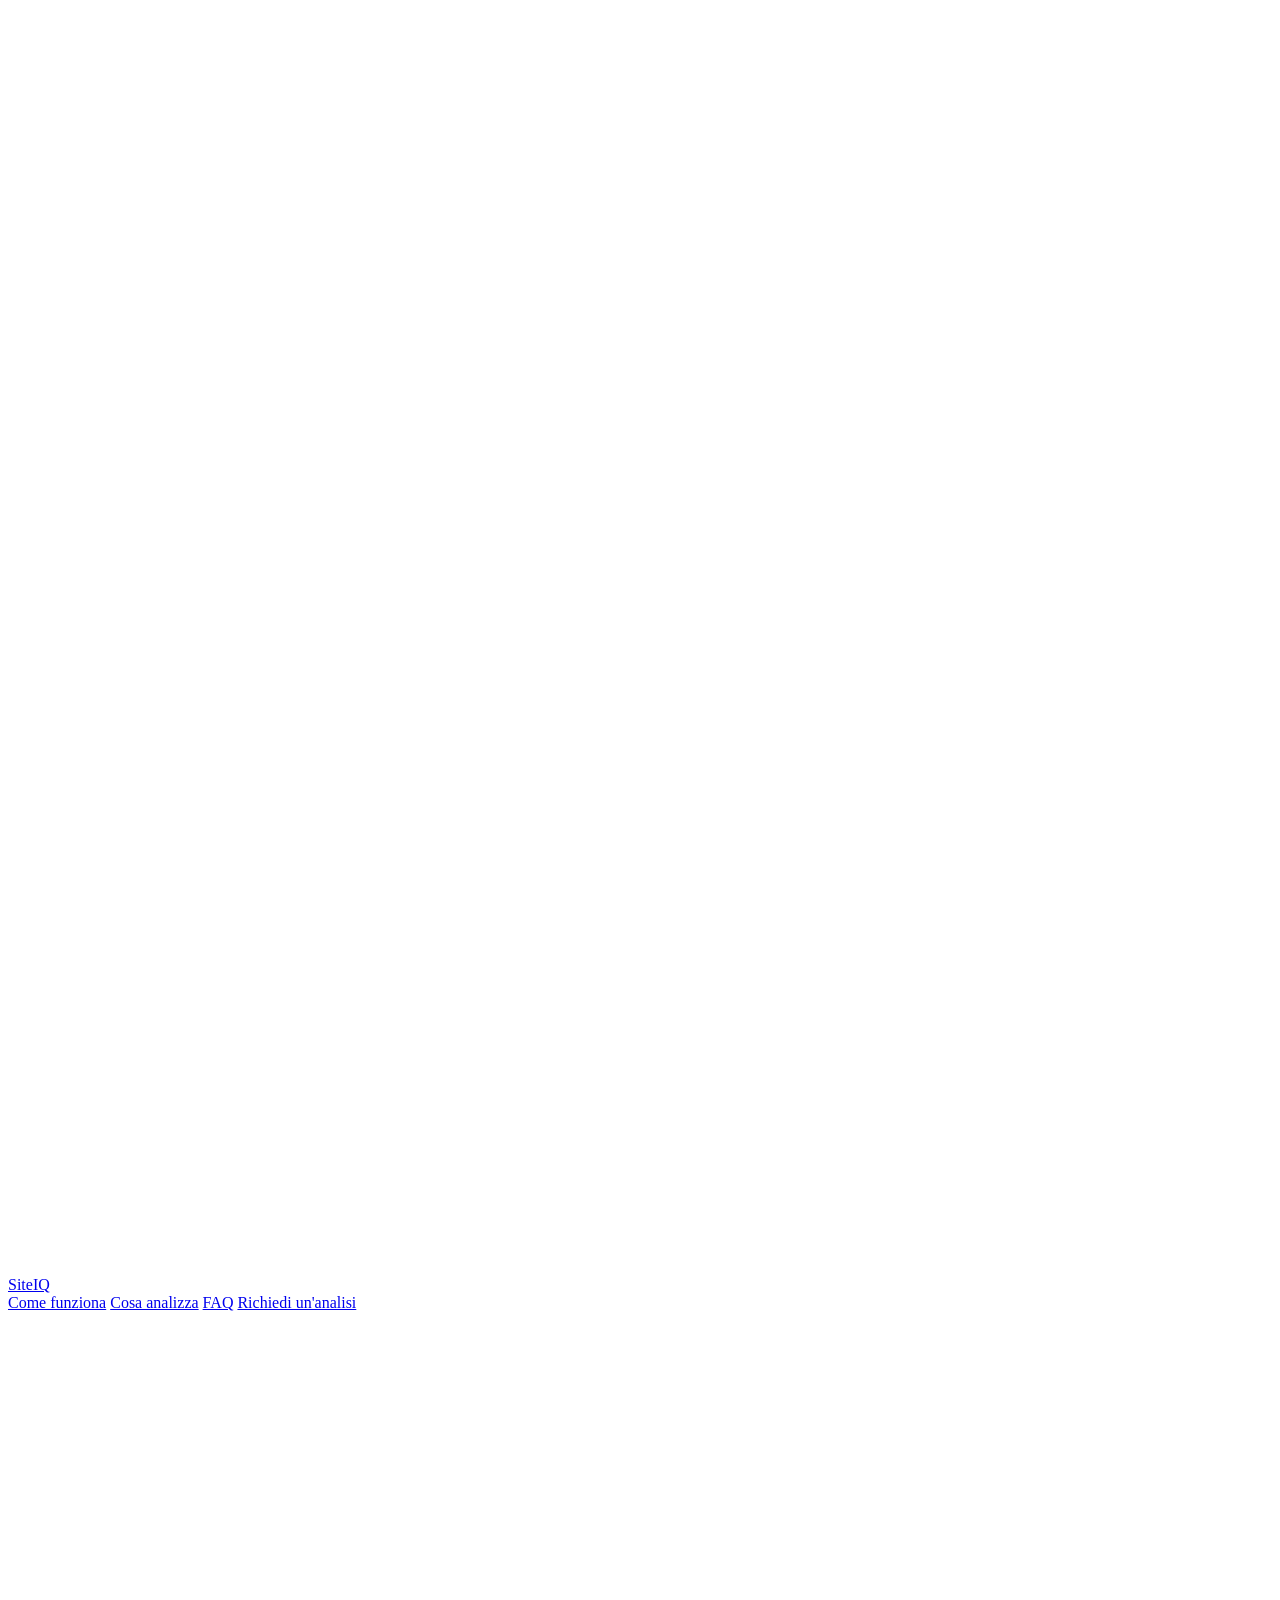
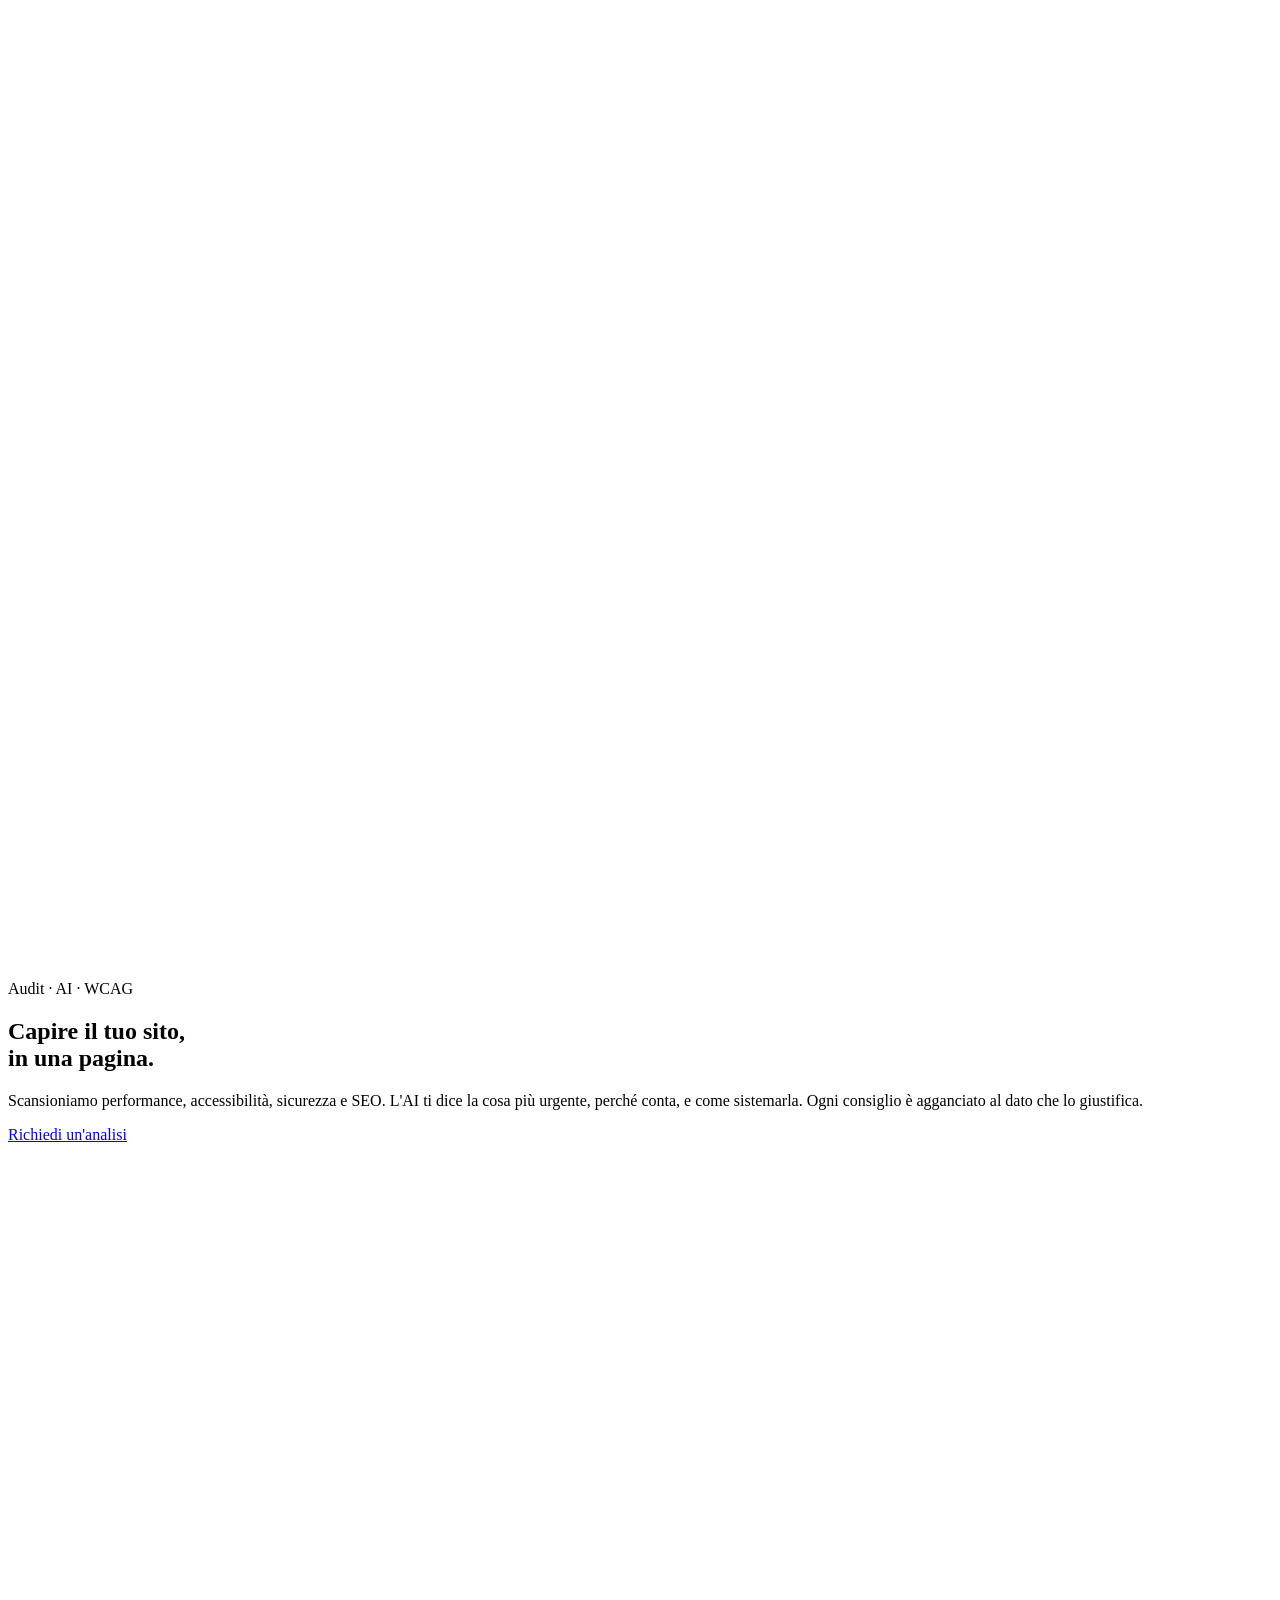
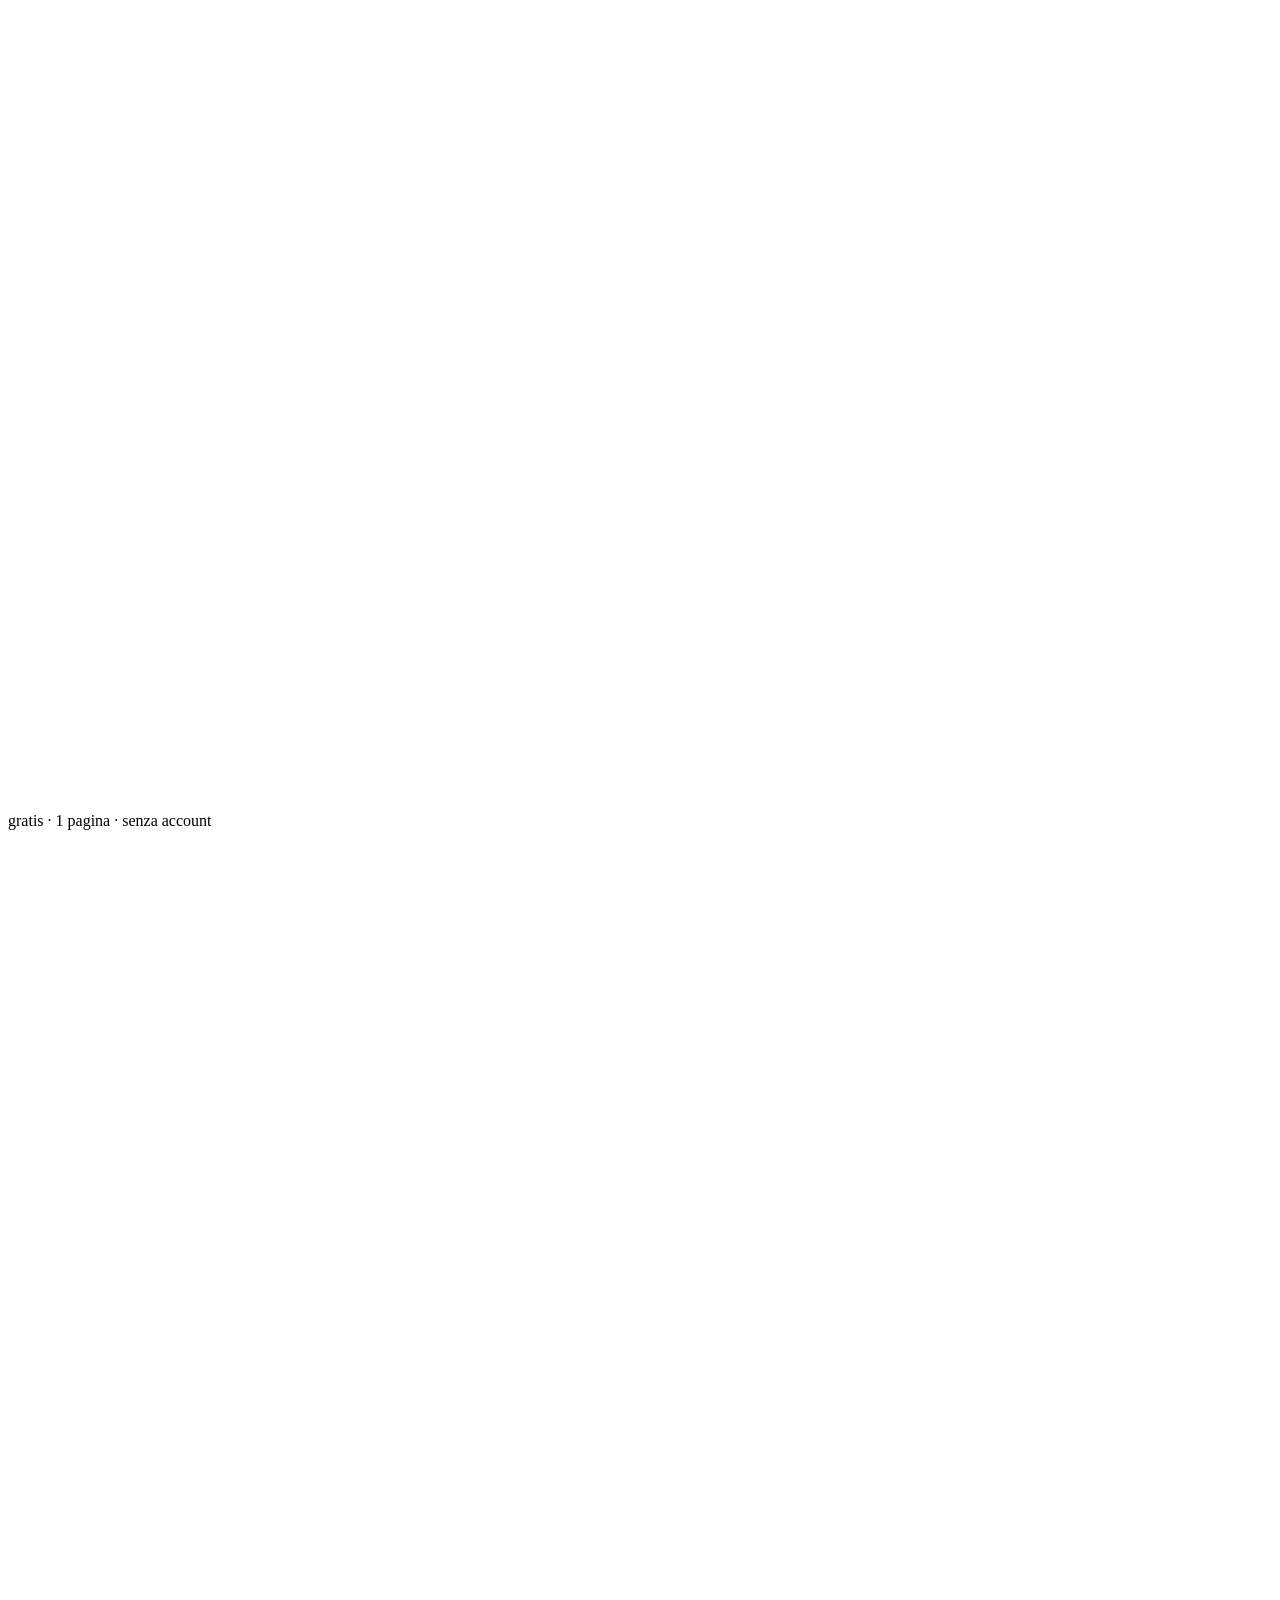
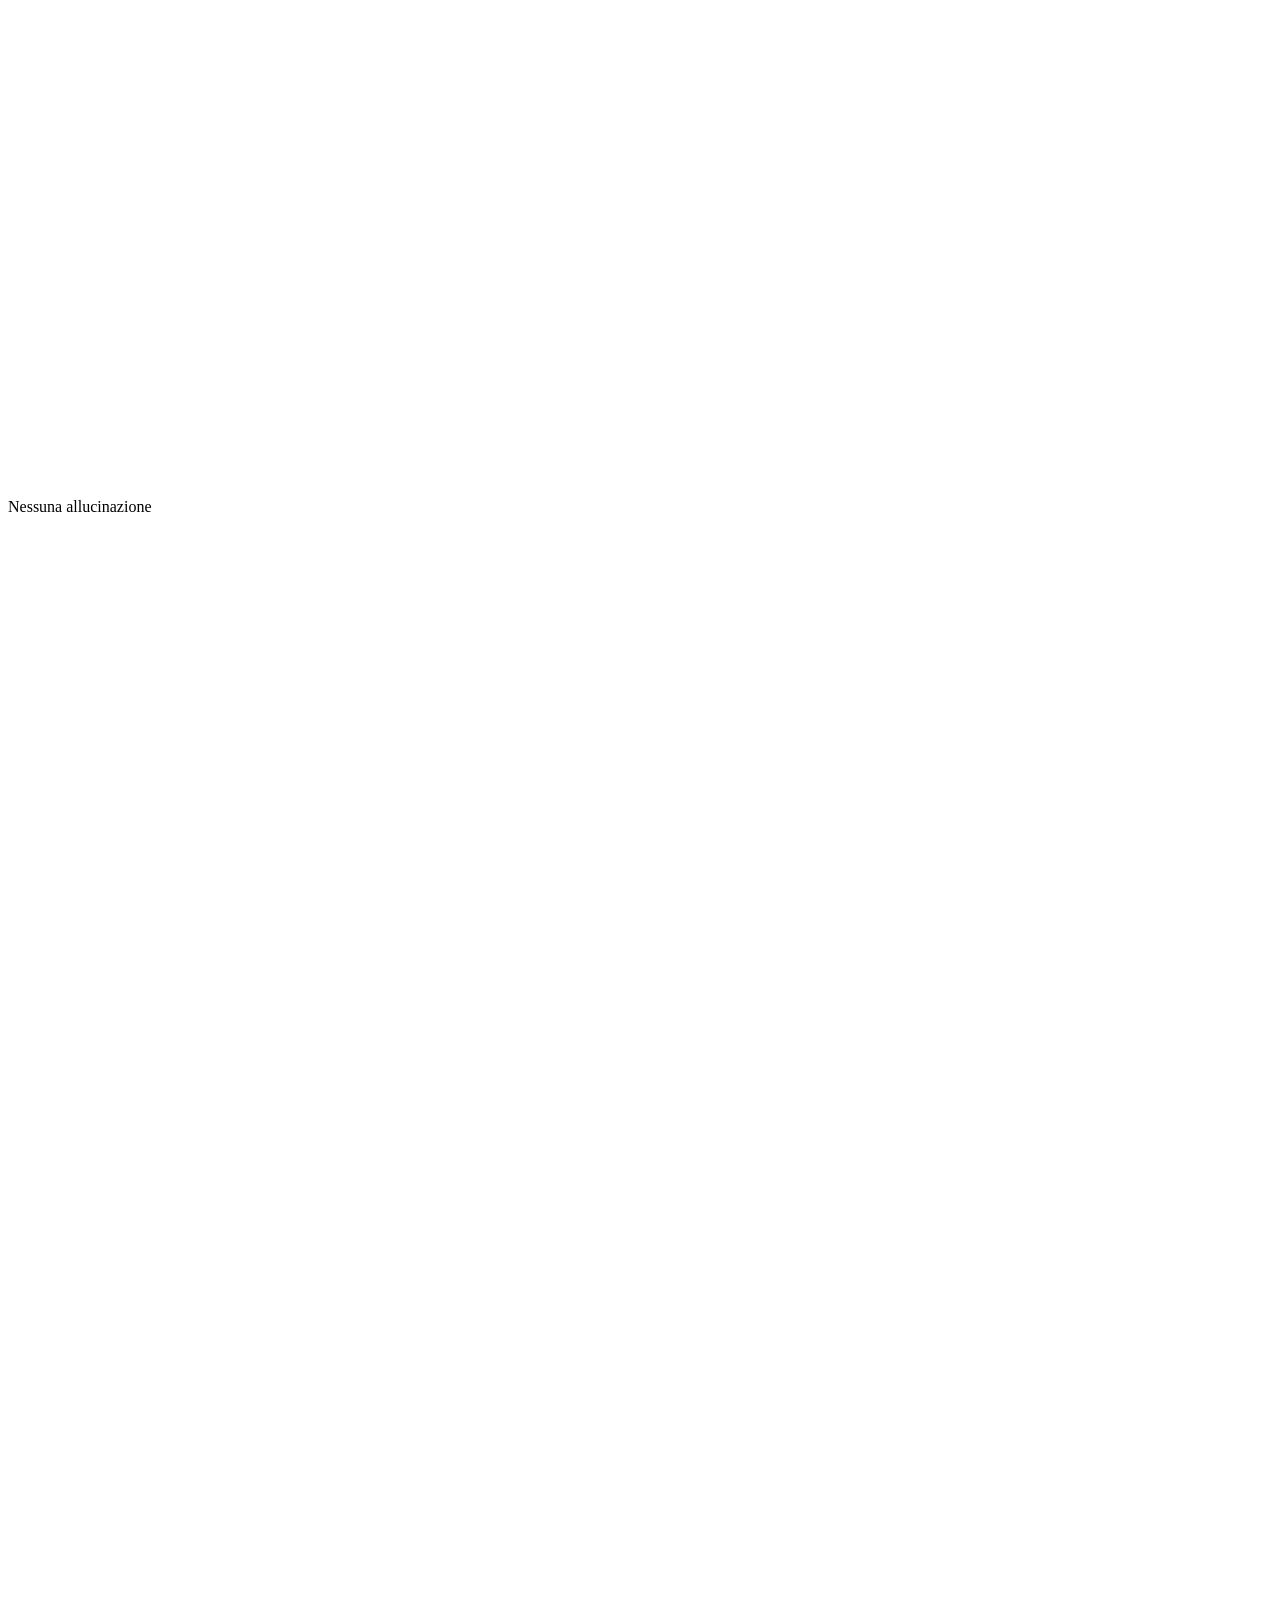
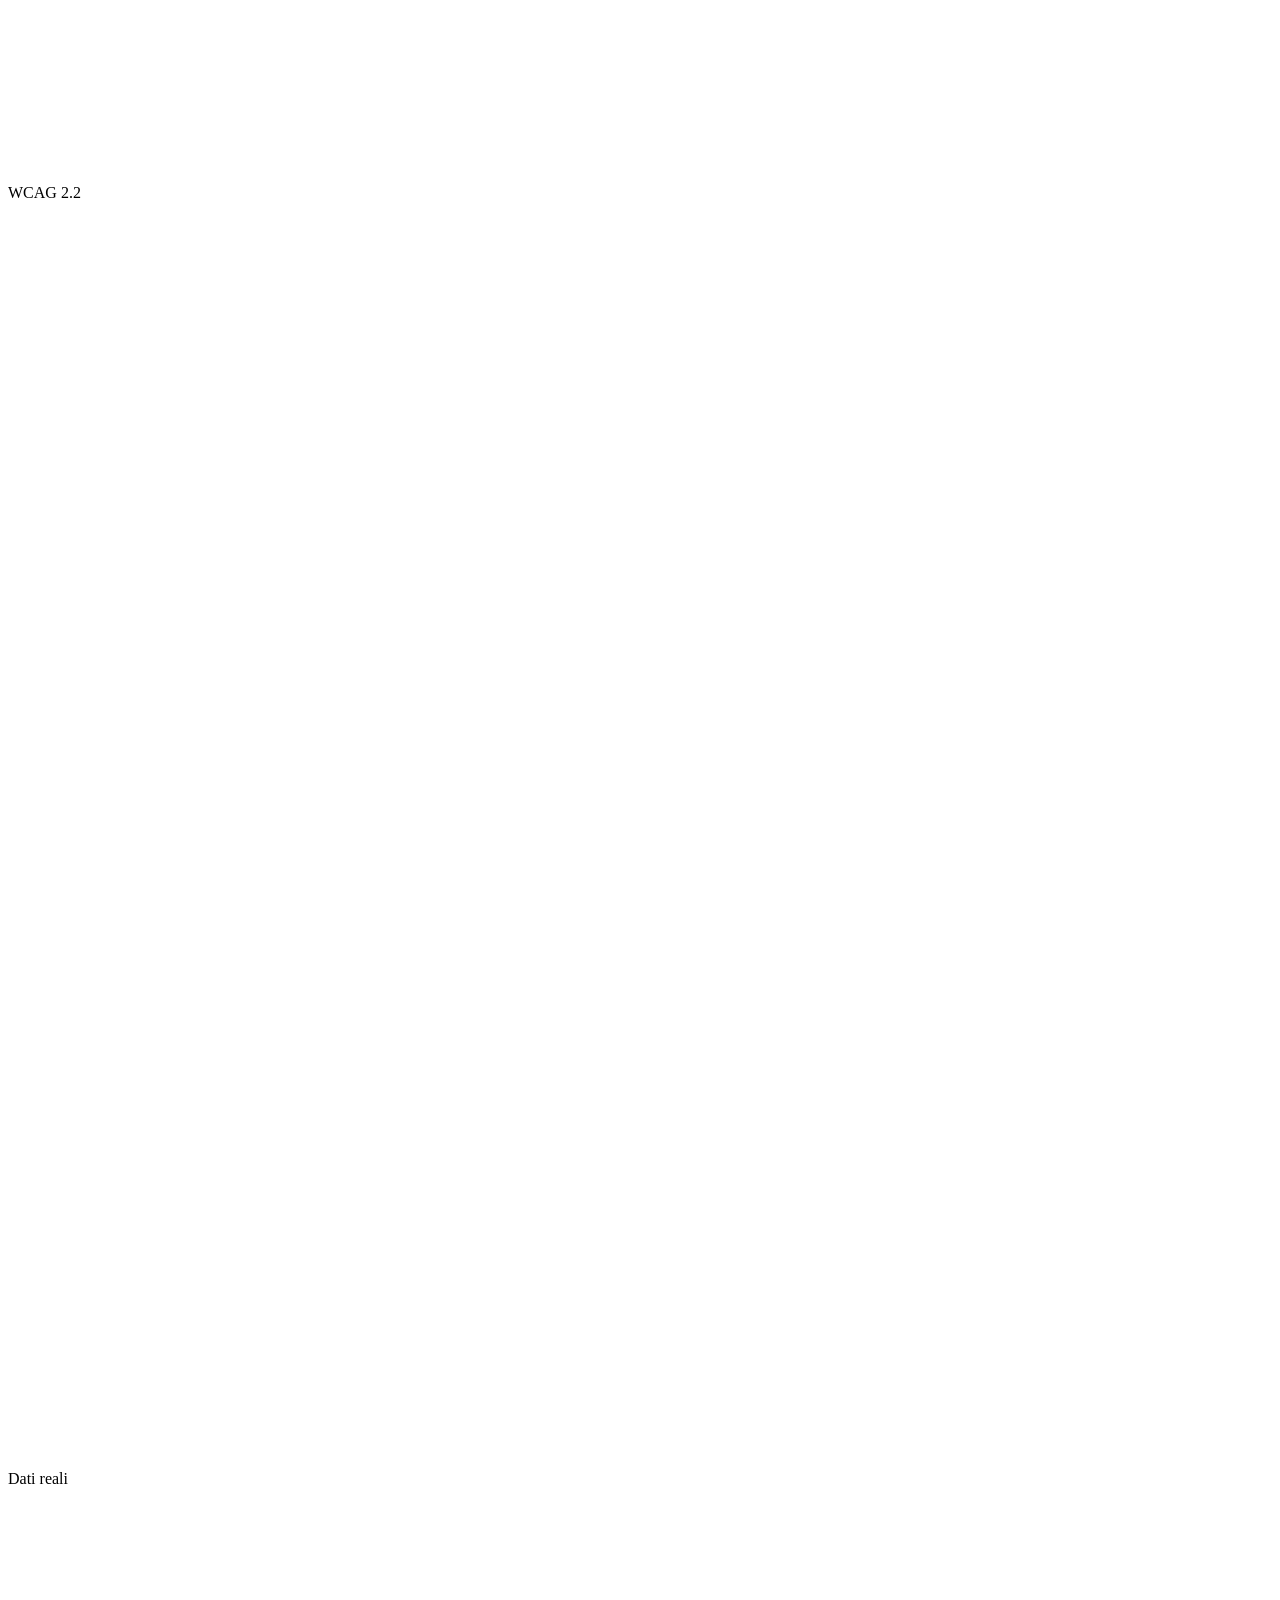
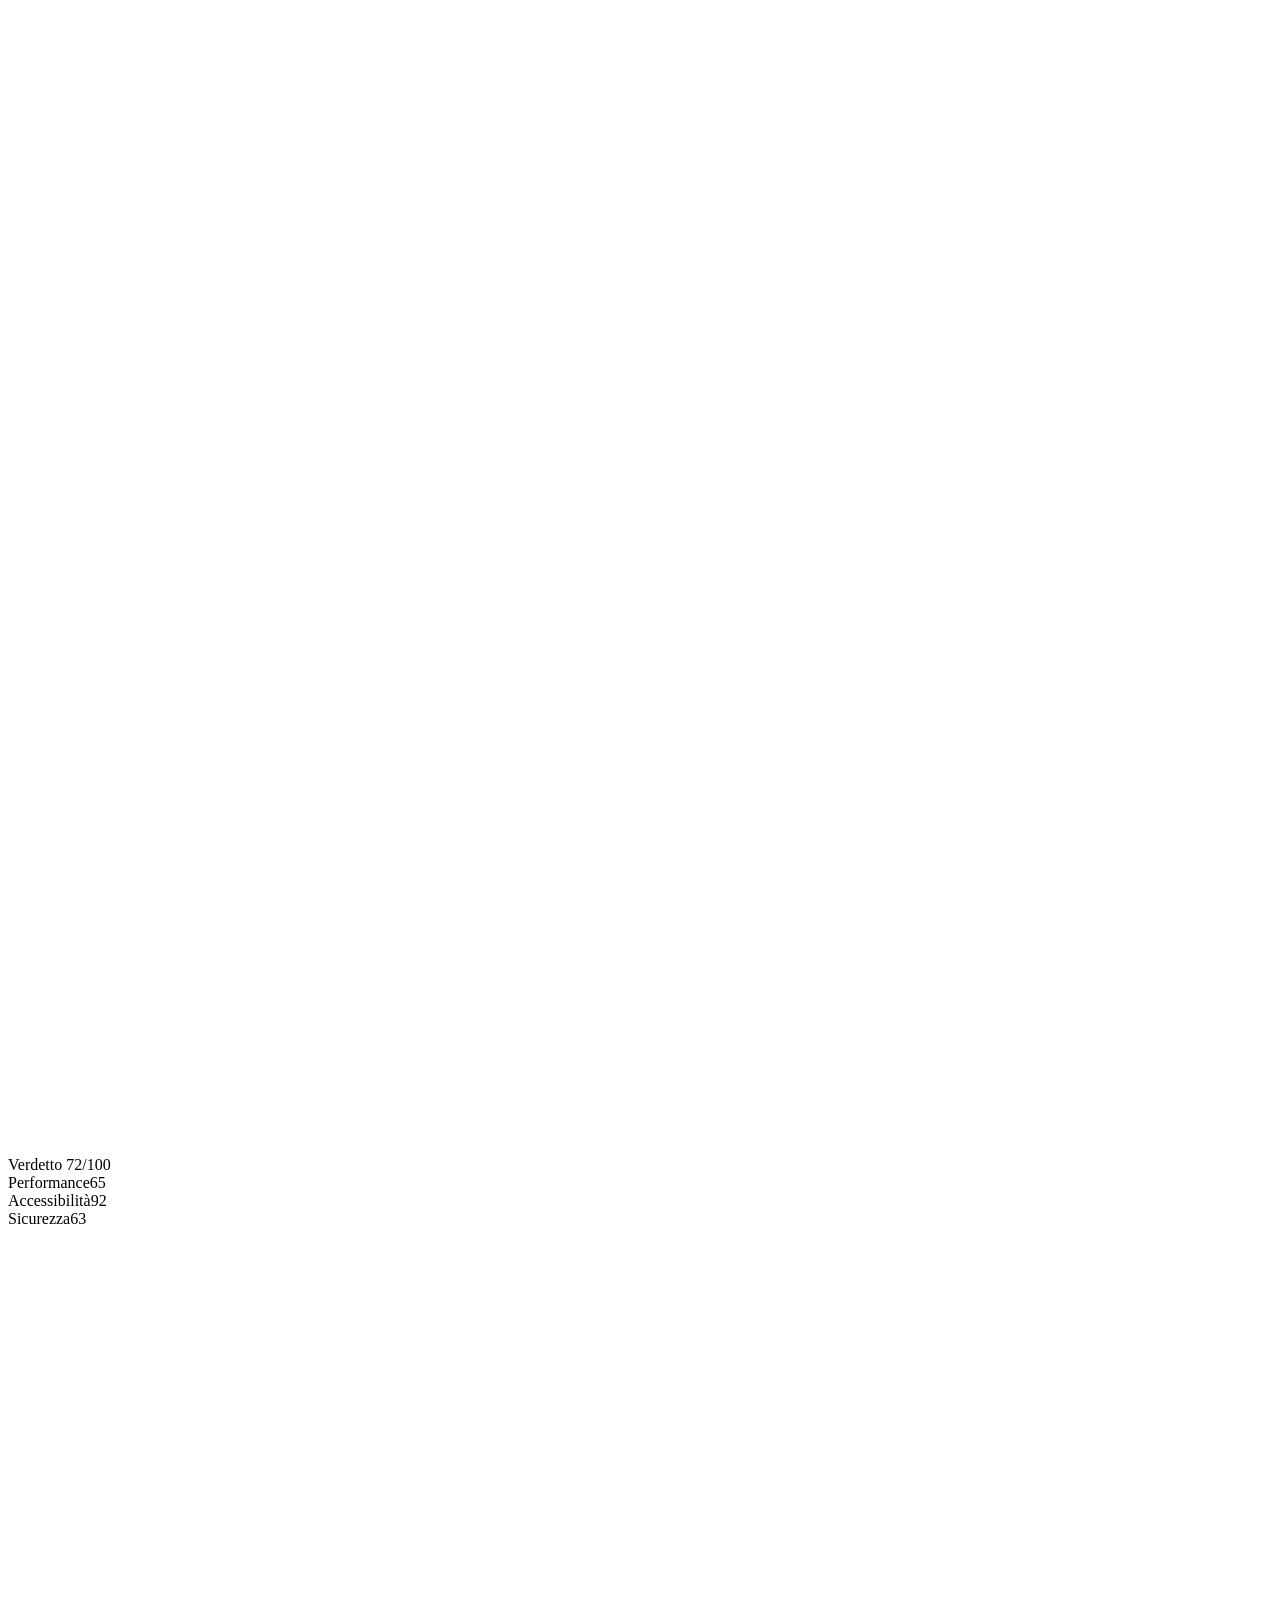
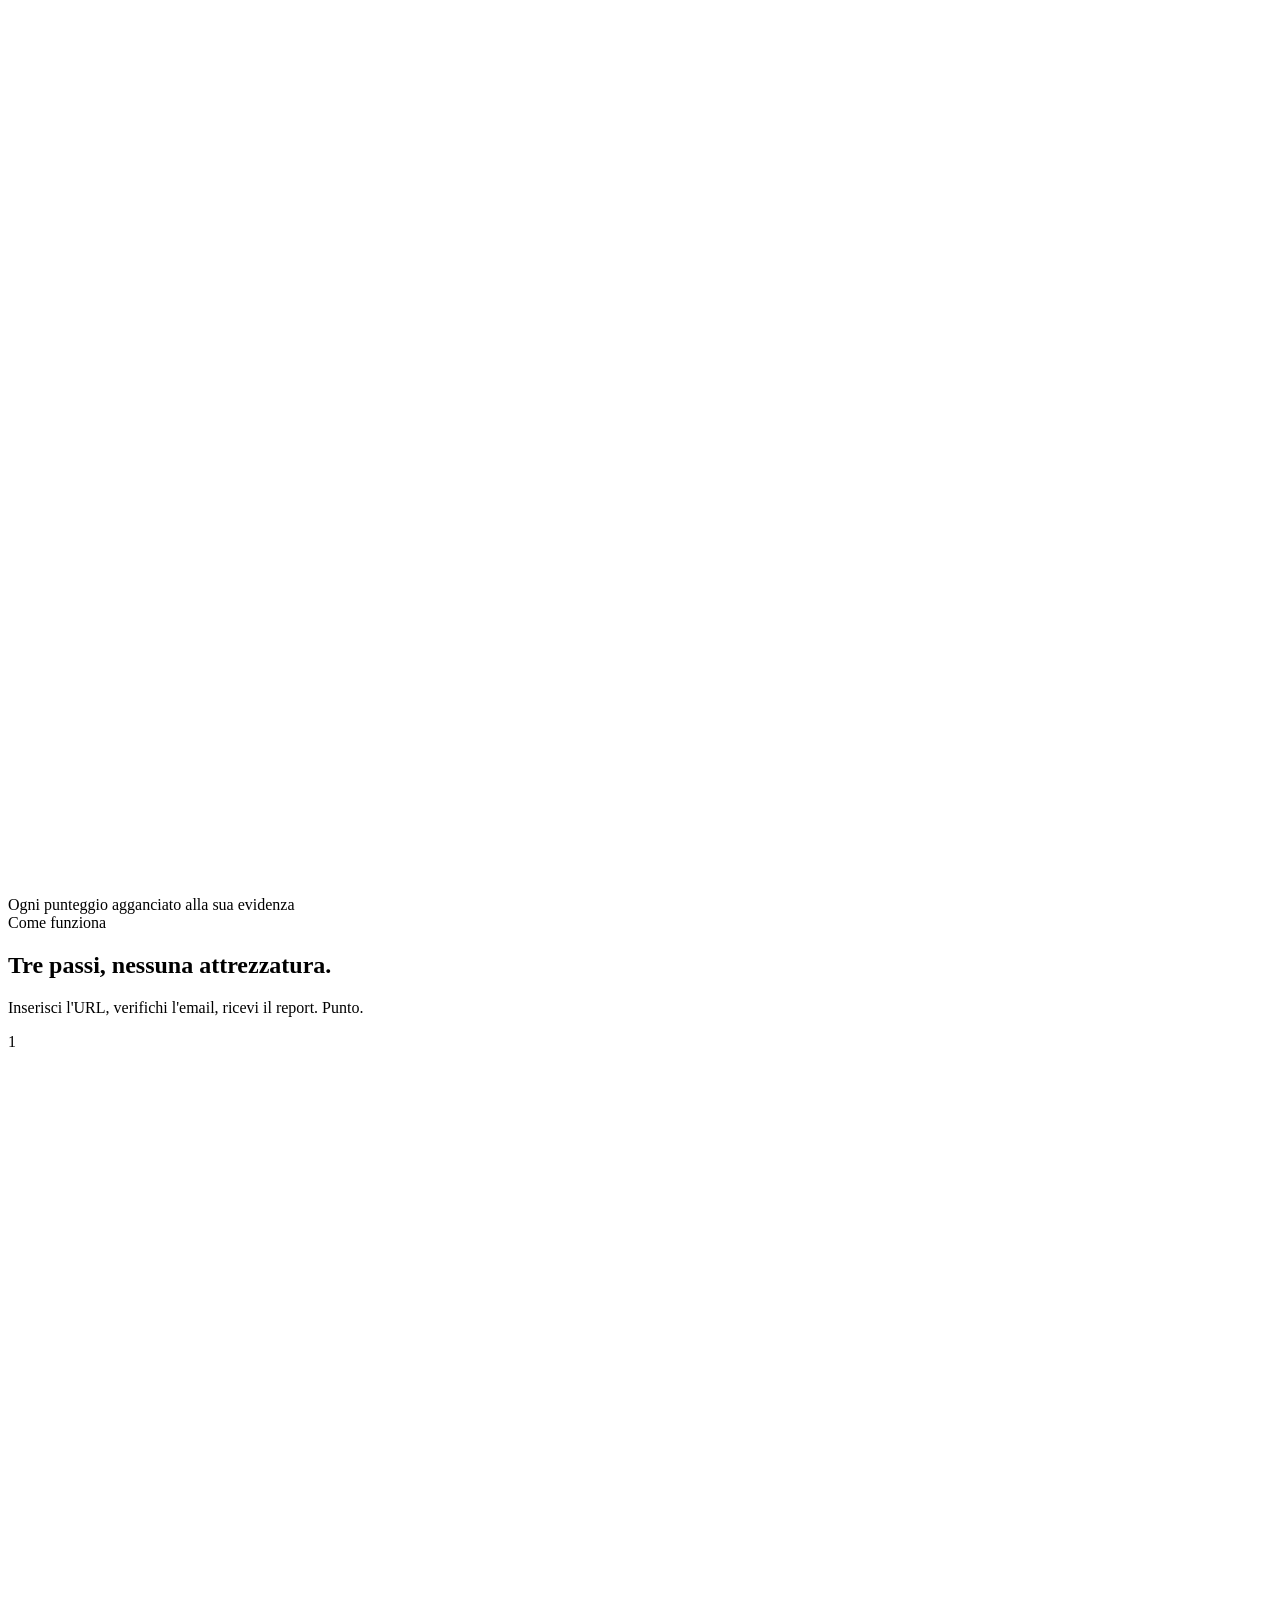
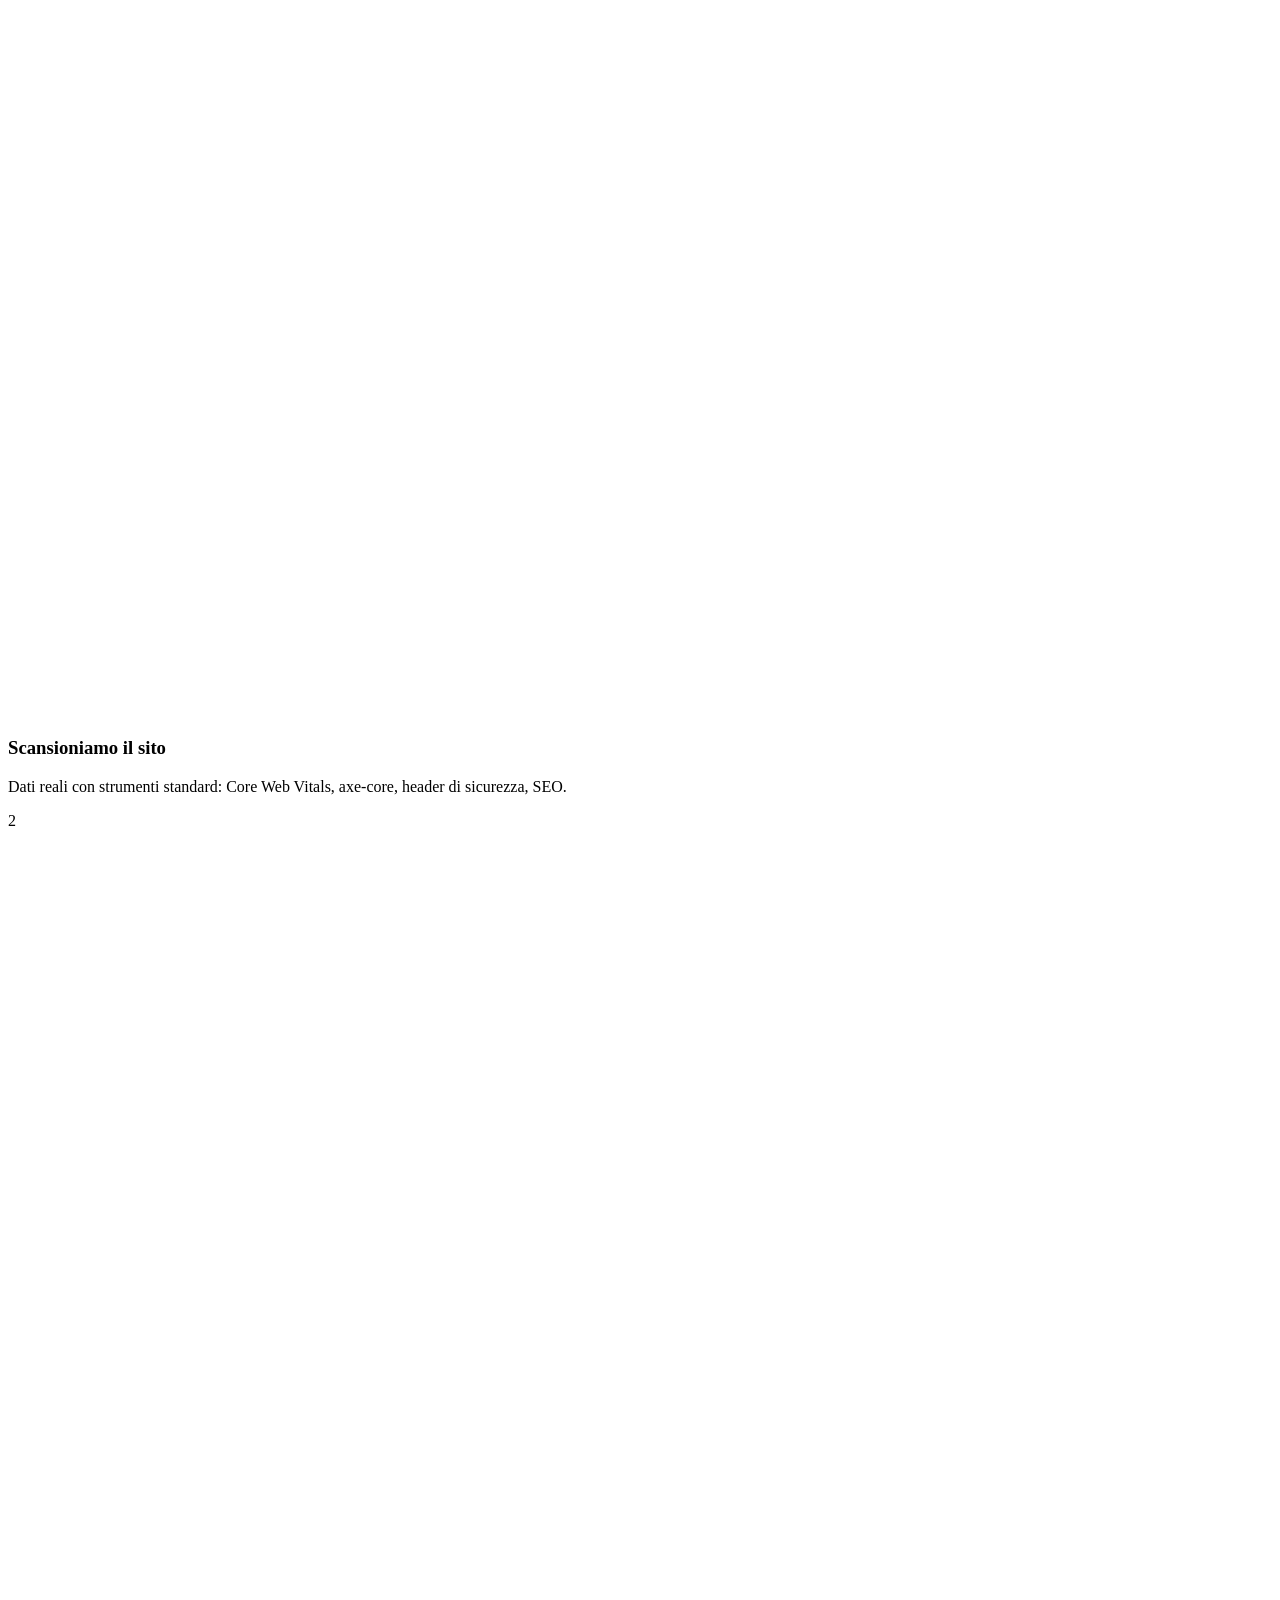
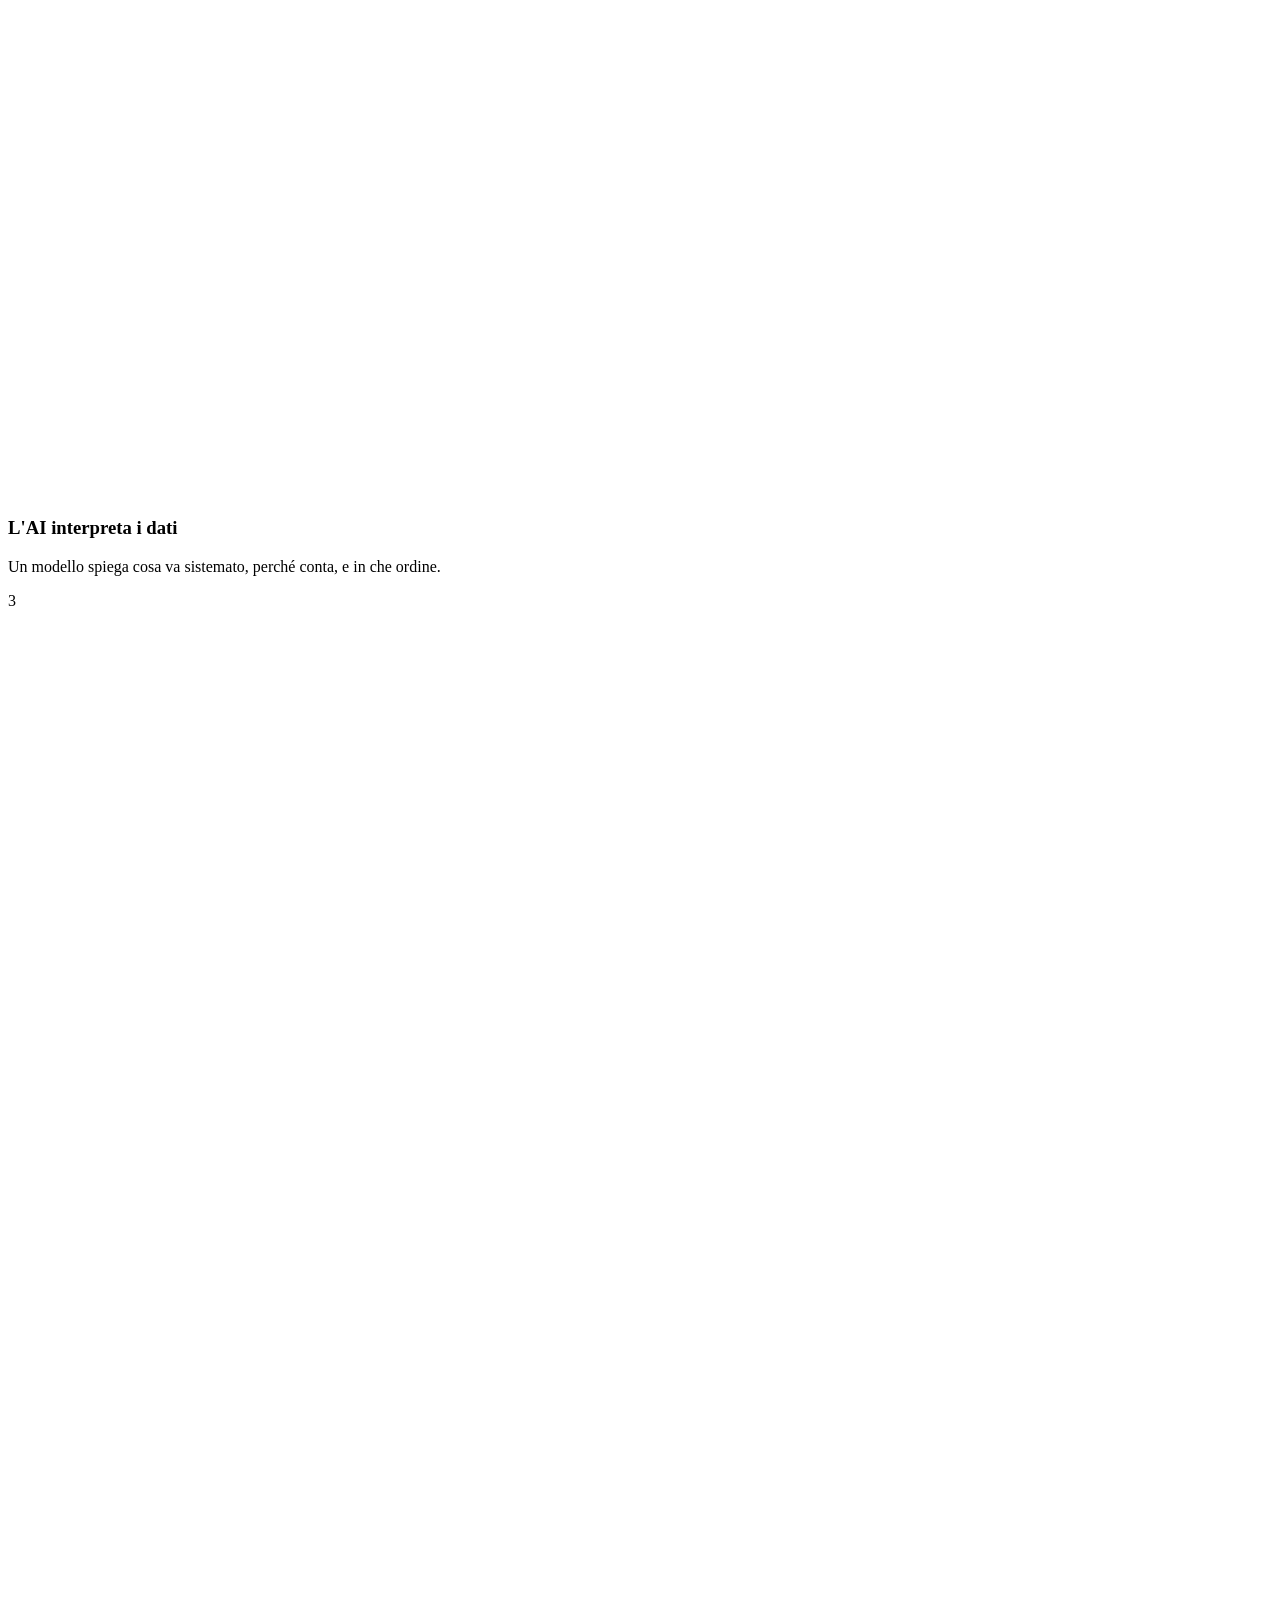
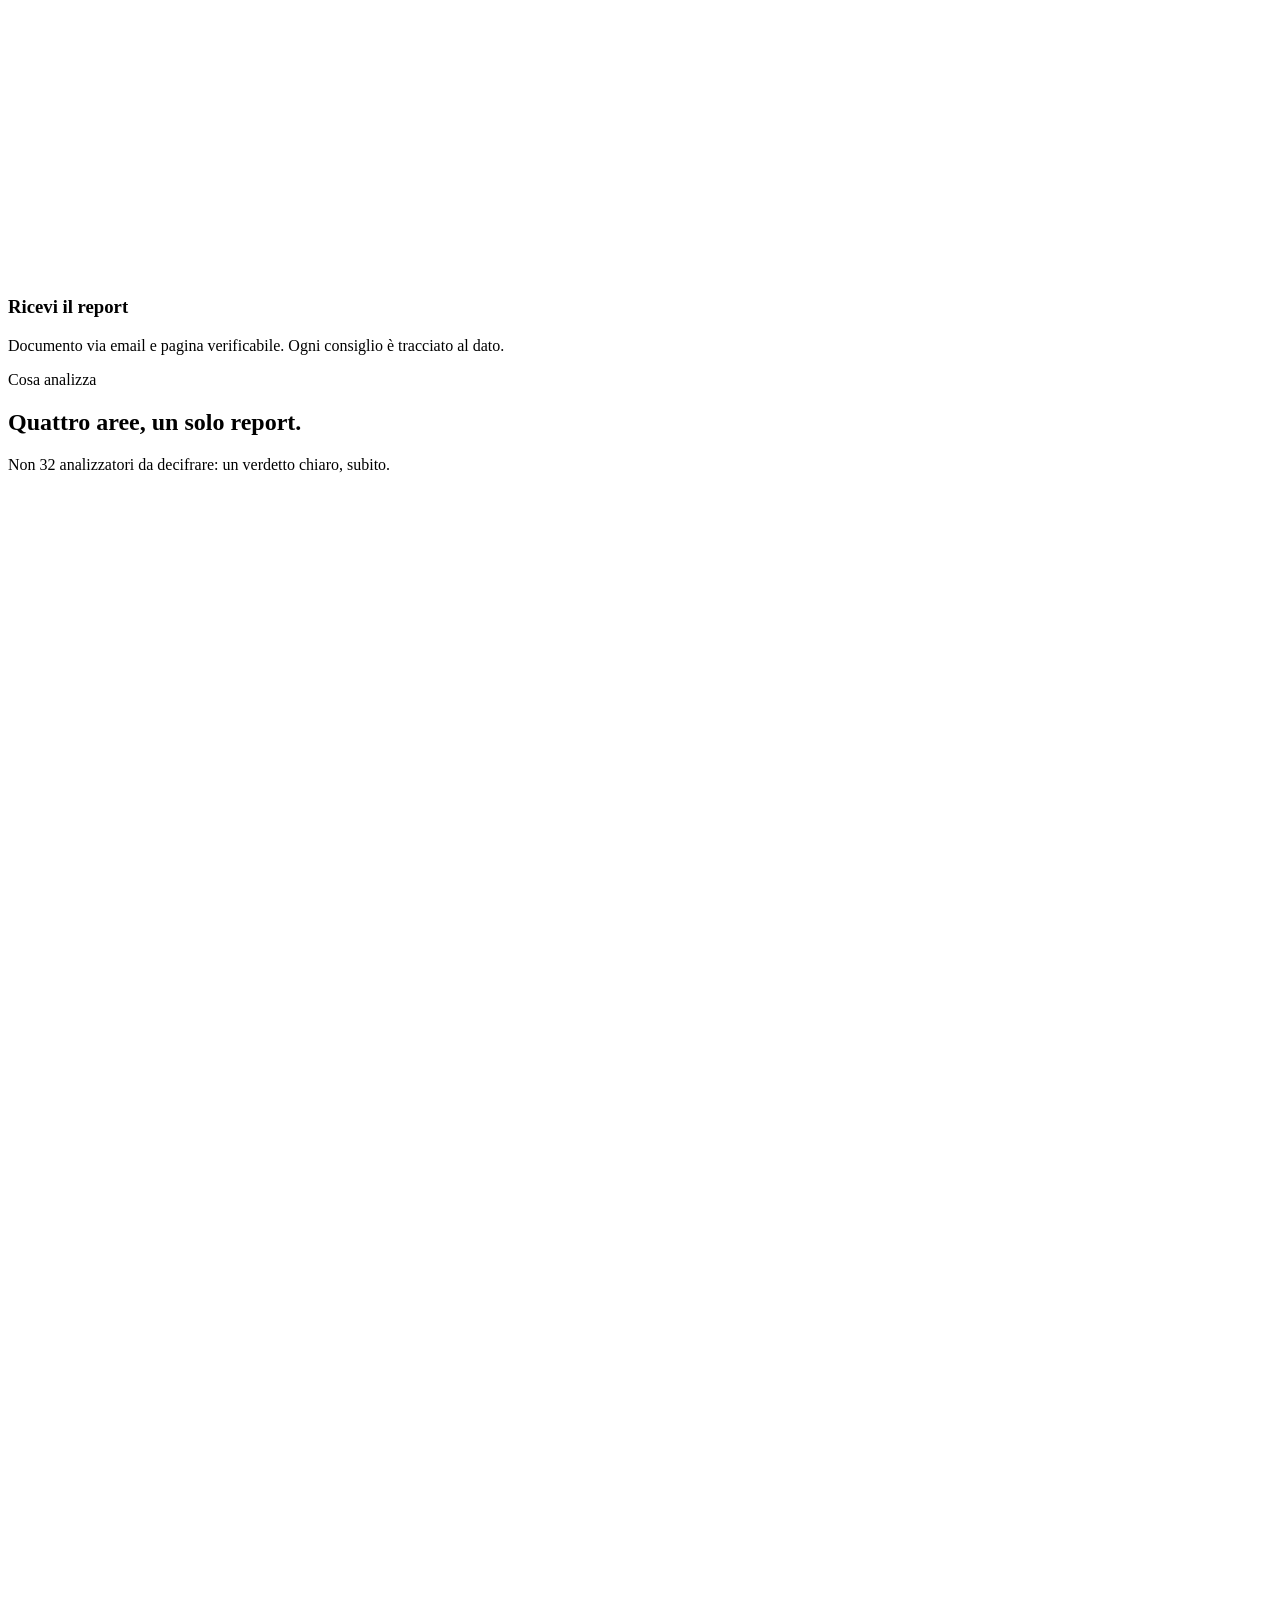
==== frontend/index.html @ 086019ce "Import SiteIQ codebase Add the FastAPI backend, vanilla frontend, JSON schemas, test fixtures and do" ====
<!doctype html>
<html lang="it">
<head>
  <meta charset="utf-8">
  <meta name="viewport" content="width=device-width, initial-scale=1">
  <title>SiteIQ — L'analisi del tuo sito, spiegata in italiano</title>
  <meta name="description" content="SiteIQ scansiona performance, accessibilità, sicurezza e SEO del tuo sito, e l'AI ti dice in italiano cosa sistemare e perché. Ogni consiglio è agganciato al dato che lo giustifica.">
  <link rel="icon" href="data:image/svg+xml,%3Csvg xmlns='http://www.w3.org/2000/svg' viewBox='0 0 64 64'%3E%3Crect width='64' height='64' rx='18' fill='%231F2A38'/%3E%3Cpath d='M34 18l-2 14h6l-10 14 2-14h-6l10-14z' fill='%23DDEFE0'/%3E%3C/svg%3E">
  <link rel="preconnect" href="https://fonts.googleapis.com">
  <link rel="preconnect" href="https://fonts.gstatic.com" crossorigin>
  <link href="https://fonts.googleapis.com/css2?family=Manrope:wght@400;500;600;700;800&display=swap" rel="stylesheet">
  <link rel="stylesheet" href="/static/landing.css">
</head>
<body>
  <div class="app">
    <div class="panel">

      <!-- Navbar: logo | menu | CTA pill -->
      <header class="site-header">
        <div class="container">
          <a class="brand" href="/">
            <span class="brand-mark" aria-hidden="true"><svg viewBox="0 0 24 24" fill="none" stroke-width="2" stroke-linecap="round" stroke-linejoin="round"><path d="M13 3L4 14h6l-1 7 9-11h-6l1-7z"/></svg></span>
            SiteIQ
          </a>
          <nav class="site-nav" aria-label="Principale">
            <a href="#come-funziona">Come funziona</a>
            <a href="#cose" class="nav-space">Cosa analizza</a>
            <a href="#faq" class="nav-space">FAQ</a>
            <a class="nav-cta" href="#analisi">Richiedi un'analisi</a>
          </nav>
        </div>
      </header>

      <main id="main">

        <!-- Hero: anteprima report = momento memorabile -->
        <section class="hero">
          <div class="container">
            <div class="hero-grid">
              <div class="hero-in">
                <span class="hero-kicker" aria-hidden="true"><svg viewBox="0 0 24 24" fill="none" stroke-width="2" stroke-linecap="round" stroke-linejoin="round"><path d="M20 12a8 8 0 1 1-16 0 8 8 0 0 1 16 0z"/><path d="M12 8v4l2 2"/></svg>Audit · AI · WCAG</span>
                <h1>Capire il tuo sito, <br>in una pagina.</h1>
                <p class="lede">Scansioniamo performance, accessibilità, sicurezza e SEO. L'AI ti dice la cosa più urgente, perché conta, e come sistemarla. Ogni consiglio è agganciato al dato che lo giustifica.</p>
                <div class="hero-cta">
                  <a class="btn btn-primary btn-arrow" href="#analisi">Richiedi un'analisi <svg viewBox="0 0 24 24" fill="none" stroke-width="2" stroke-linecap="round" stroke-linejoin="round"><path d="M5 12h14M13 6l6 6-6 6"/></svg></a>
                  <span class="hero-note">gratis · 1 pagina · senza account</span>
                </div>
                <div class="hero-trust">
                  <span class="trust-item"><svg viewBox="0 0 24 24" fill="none" stroke-width="2" stroke-linecap="round" stroke-linejoin="round"><path d="M20 6L9 17l-5-5"/></svg>Nessuna allucinazione</span>
                  <span class="trust-item"><svg viewBox="0 0 24 24" fill="none" stroke-width="2" stroke-linecap="round" stroke-linejoin="round"><path d="M20 6L9 17l-5-5"/></svg>WCAG 2.2</span>
                  <span class="trust-item"><svg viewBox="0 0 24 24" fill="none" stroke-width="2" stroke-linecap="round" stroke-linejoin="round"><path d="M20 6L9 17l-5-5"/></svg>Dati reali</span>
                </div>
              </div>

              <div class="report-ghost" aria-hidden="true">
                <div class="ghost-head">
                  <span class="lbl"><svg viewBox="0 0 24 24" fill="none" stroke-width="2" stroke-linecap="round" stroke-linejoin="round"><path d="M20 6L9 17l-5-5"/></svg>Verdetto</span>
                  <span class="ghost-score"><span class="big">72</span><span class="out">/100</span></span>
                </div>
                <div class="ghost-bars">
                  <div class="ghost-bar">
                    <div class="gb-row"><span class="nm">Performance</span><span class="vl">65</span></div>
                    <div class="gb-track"><div class="gb-range gb-blue"></div></div>
                  </div>
                  <div class="ghost-bar">
                    <div class="gb-row"><span class="nm">Accessibilità</span><span class="vl">92</span></div>
                    <div class="gb-track"><div class="gb-range gb-mint"></div></div>
                  </div>
                  <div class="ghost-bar">
                    <div class="gb-row"><span class="nm">Sicurezza</span><span class="vl">63</span></div>
                    <div class="gb-track"><div class="gb-range gb-peach"></div></div>
                  </div>
                </div>
                <div class="ghost-footer"><svg viewBox="0 0 24 24" fill="none" stroke-width="2" stroke-linecap="round" stroke-linejoin="round"><path d="M20 6L9 17l-5-5"/></svg>Ogni punteggio agganciato alla sua evidenza</div>
              </div>
            </div>
          </div>
        </section>

        <!-- Come funziona (sequenza) -->
        <section class="section" id="come-funziona">
          <div class="container">
            <span class="section-tag">Come funziona</span>
            <h2>Tre passi, nessuna attrezzatura.</h2>
            <p class="section-intro">Inserisci l'URL, verifichi l'email, ricevi il report. Punto.</p>
            <div class="steps">
              <div class="step">
                <span class="n" aria-hidden="true">1</span>
                <div class="ic"><svg viewBox="0 0 24 24" fill="none" stroke-width="2" stroke-linecap="round" stroke-linejoin="round"><path d="M3 7a2 2 0 0 1 2-2h4l2 2h8a2 2 0 0 1 2 2v8a2 2 0 0 1-2 2H5a2 2 0 0 1-2-2V7z"/></svg></div>
                <h3>Scansioniamo il sito</h3>
                <p>Dati reali con strumenti standard: Core Web Vitals, axe-core, header di sicurezza, SEO.</p>
              </div>
              <div class="step">
                <span class="n" aria-hidden="true">2</span>
                <div class="ic"><svg viewBox="0 0 24 24" fill="none" stroke-width="2" stroke-linecap="round" stroke-linejoin="round"><path d="M12 2a4 4 0 0 0-4 4c0 1.5.8 2.8 2 3.6V12a6 6 0 0 0 3 8.2M16 6a4 4 0 0 1 1.6 7.7v1.6A6 6 0 0 1 14 22"/></svg></div>
                <h3>L'AI interpreta i dati</h3>
                <p>Un modello spiega cosa va sistemato, perché conta, e in che ordine.</p>
              </div>
              <div class="step">
                <span class="n" aria-hidden="true">3</span>
                <div class="ic"><svg viewBox="0 0 24 24" fill="none" stroke-width="2" stroke-linecap="round" stroke-linejoin="round"><path d="M3 3v18h18"/><path d="M7 15l4-4 3 3 5-6"/></svg></div>
                <h3>Ricevi il report</h3>
                <p>Documento via email e pagina verificabile. Ogni consiglio è tracciato al dato.</p>
              </div>
            </div>
          </div>
        </section>

        <!-- Cosa analizza (feature cards pastel + icone) -->
        <section class="section" id="cose">
          <div class="container">
            <span class="section-tag">Cosa analizza</span>
            <h2>Quattro aree, un solo report.</h2>
            <p class="section-intro">Non 32 analizzatori da decifrare: un verdetto chiaro, subito.</p>
            <div class="area-grid">
              <div class="area-card area-blue">
                <div class="ic"><svg viewBox="0 0 24 24" fill="none" stroke-width="2" stroke-linecap="round" stroke-linejoin="round"><path d="M13 2L4 14h6l-1 8 9-12h-6l1-8z"/></svg></div>
                <h3>Performance</h3>
                <p>Core Web Vitals: LCP, CLS, FCP, TTFB. Quanto è veloce per gli utenti reali.</p>
                <span class="area-stat">Core Web Vitals</span>
              </div>
              <div class="area-card area-mint">
                <div class="ic"><svg viewBox="0 0 24 24" fill="none" stroke-width="2" stroke-linecap="round" stroke-linejoin="round"><circle cx="12" cy="12" r="9"/><path d="M12 3a9 9 0 0 1 9 9M12 3a9 9 0 0 0-9 9M12 21a9 9 0 0 0 9-9M12 21a9 9 0 0 1-9-9"/><circle cx="12" cy="12" r="1.5"/></svg></div>
                <h3>Accessibilità</h3>
                <p>WCAG 2.2: contrasto, alt text, landmarks, navigazione da tastiera e screen reader.</p>
                <span class="area-stat">WCAG 2.2 AA</span>
              </div>
              <div class="area-card area-peach">
                <div class="ic"><svg viewBox="0 0 24 24" fill="none" stroke-width="2" stroke-linecap="round" stroke-linejoin="round"><path d="M12 22s8-3.5 8-10V5l-8-3-8 3v7c0 6.5 8 10 8 10z"/><path d="M9 12l2 2 4-4"/></svg></div>
                <h3>Sicurezza</h3>
                <p>Header di sicurezza: HSTS, CSP, X-Frame-Options. Se è WordPress, anche le vulnerabilità note.</p>
                <span class="area-stat">Header + WordPress</span>
              </div>
              <div class="area-card area-lilac">
                <div class="ic"><svg viewBox="0 0 24 24" fill="none" stroke-width="2" stroke-linecap="round" stroke-linejoin="round"><path d="M4 6h16M4 12h16M4 18h16M8 6v12M16 6v12"/></svg></div>
                <h3>SEO</h3>
                <p>Title, meta description, heading, canonical, dati strutturati. La base per essere trovati.</p>
                <span class="area-stat">On-page</span>
              </div>
            </div>

            <!-- KPI -->
            <div class="kpi-row">
              <div class="kpi"><div class="v">4</div><div class="l">aree analizzate</div></div>
              <div class="kpi"><div class="v">1&nbsp;pg</div><div class="l">analisi gratuita</div></div>
              <div class="kpi"><div class="v">100%</div><div class="l">dati reali</div></div>
              <div class="kpi"><div class="v">0</div><div class="l">allucinazioni</div></div>
            </div>
          </div>
        </section>

        <!-- FAQ accordion -->
        <section class="section" id="faq">
          <div class="container">
            <span class="section-tag">Domande</span>
            <h2>FAQ</h2>
            <div class="faq-row">
              <div class="faq-item">
                <button class="faq-q" aria-expanded="false"><span>È davvero gratuito?</span><span class="faq-icon" aria-hidden="true"><svg viewBox="0 0 24 24" fill="none" stroke-width="2.5" stroke-linecap="round"><path d="M12 5v14M5 12h14"/></svg></span></button>
                <div class="faq-a"><p>Sì: un'analisi per email confermata, senza account. Ti scriviamo solo il link di verifica.</p></div>
              </div>
              <div class="faq-item">
                <button class="faq-q" aria-expanded="false"><span>Quali dati raccogliete?</span><span class="faq-icon" aria-hidden="true"><svg viewBox="0 0 24 24" fill="none" stroke-width="2.5" stroke-linecap="round"><path d="M12 5v14M5 12h14"/></svg></span></button>
                <div class="faq-a"><p>Solo i segnali tecnici della pagina che inserisci: Core Web Vitals, accessibilità, header, SEO. Nessun dato personale.</p></div>
              </div>
              <div class="faq-item">
                <button class="faq-q" aria-expanded="false"><span>Come evitate le allucinazioni?</span><span class="faq-icon" aria-hidden="true"><svg viewBox="0 0 24 24" fill="none" stroke-width="2.5" stroke-linecap="round"><path d="M12 5v14M5 12h14"/></svg></span></button>
                <div class="faq-a"><p>Ogni raccomandazione è agganciata a un dato misurato (contrasto, header, violazioni axe). Se il dato manca, il consiglio non c'è.</p></div>
              </div>
              <div class="faq-item">
                <button class="faq-q" aria-expanded="false"><span>Rilevate anche WordPress?</span><span class="faq-icon" aria-hidden="true"><svg viewBox="0 0 24 24" fill="none" stroke-width="2.5" stroke-linecap="round"><path d="M12 5v14M5 12h14"/></svg></span></button>
                <div class="faq-a"><p>Sì: versione core, plugin e vulnerabilità note pubbliche. Il dettaglio lo trovi nel report.</p></div>
              </div>
            </div>
          </div>
        </section>

        <!-- Analisi: form lead (CTA scura) + stadi conferma/scan -->
        <section class="section" id="analisi">
          <div class="container">
            <div class="cta-wrap">
              <div class="cta-grid">
                <div>
                  <h2>Richiedi un'analisi</h2>
                  <p class="sec">Lascia il tuo sito e una email. Ti mandiamo un link di conferma; appena confermi, sblocchi l'analisi gratuita.</p>
                  <div class="why">
                    <span><svg viewBox="0 0 24 24" fill="none" stroke-width="2" stroke-linecap="round" stroke-linejoin="round"><path d="M20 6L9 17l-5-5"/></svg>Gratis, senza account</span>
                    <span><svg viewBox="0 0 24 24" fill="none" stroke-width="2" stroke-linecap="round" stroke-linejoin="round"><path d="M20 6L9 17l-5-5"/></svg>Una pagina per email confermata</span>
                    <span><svg viewBox="0 0 24 24" fill="none" stroke-width="2" stroke-linecap="round" stroke-linejoin="round"><path d="M12 3v18M3 12h18"/></svg>Report su email + pagina</span>
                  </div>
                </div>
                <div>
                  <!-- Stadio 1: request lead -->
                  <div id="stage-lead">
                    <form class="lead-form" id="lead-form" novalidate>
                      <div class="field">
                        <label for="lead-url">Il tuo sito</label>
                        <input type="url" id="lead-url" name="url" placeholder="https://iltuosito.it" required inputmode="url" autocomplete="url" spellcheck="false">
                      </div>
                      <div class="field">
                        <label for="lead-email">La tua email</label>
                        <input type="email" id="lead-email" name="email" placeholder="nome@azienda.it" required autocomplete="email" spellcheck="false">
                      </div>
                      <button type="submit" class="btn btn-primary btn-arrow">Ricevi il link <svg viewBox="0 0 24 24" fill="none" stroke-width="2" stroke-linecap="round" stroke-linejoin="round"><path d="M5 12h14M13 6l6 6-6 6"/></svg></button>
                    </form>
                    <p class="form-hint">Nessun dato personale: ti scriviamo solo il link di verifica.</p>
                    <p class="field-error" id="lead-error" role="alert" hidden></p>
                  </div>

                  <!-- Stadio 2: waiting -->
                  <div id="stage-wait" hidden>
                    <h3 style="color:#fff;margin-bottom:8px">Controlla la tua email</h3>
                    <p class="form-hint" style="color:rgba(255,255,255,.85)">Ti abbiamo mandato un link di conferma a <strong id="wait-email" style="color:#fff"></strong>. Apri la mail e clicca per sbloccare l'analisi.</p>
                    <p class="form-hint">Non è arrivata? Controlla spam, oppure <a href="#" id="wait-retry" style="color:#A7E0C0">richiedi di nuovo</a>.</p>
                  </div>

                  <!-- Stadio 3: confirmed -> scan -->
                  <div id="stage-scan" hidden>
                    <h3 style="color:#fff;margin-bottom:8px">Email confermata</h3>
                    <p class="form-hint" style="color:rgba(255,255,255,.85)">Il tuo sito <strong id="scan-url" style="color:#fff"></strong> è pronto per l'analisi gratuita.</p>
                    <p style="margin-top:14px"><button class="btn btn-primary btn-arrow" id="scan-btn">Avvia l'analisi <svg viewBox="0 0 24 24" fill="none" stroke-width="2" stroke-linecap="round" stroke-linejoin="round"><path d="M5 12h14M13 6l6 6-6 6"/></svg></button></p>
                    <div class="scan-progress" id="scan-progress" hidden role="status" aria-live="polite">
                      <p id="scan-status">Analisi in corso…</p>
                    </div>
                    <div class="scan-report-box">
                      <div id="scan-report" hidden></div>
                    </div>
                    <p class="field-error" id="scan-error" role="alert" hidden></p>
                  </div>
                </div>
              </div>
            </div>
          </div>
        </section>

      </main>

      <footer class="site-footer">
        <div class="container">
          <span><b>SiteIQ</b> · analisi dei siti spiegata</span>
          <span>Performance · Accessibilità · Sicurezza · SEO</span>
        </div>
      </footer>

    </div>
  </div>

  <script src="/static/app.js"></script>
  <script src="/static/report.js"></script>
  <script>
    // Accordion FAQ (animazione di risposta: plus ↔ minus)
    document.querySelectorAll(".faq-item").forEach((item) => {
      const btn = item.querySelector(".faq-q");
      btn.addEventListener("click", () => {
        const open = item.classList.toggle("open");
        btn.setAttribute("aria-expanded", String(open));
      });
    });
  </script>
</body>
</html>
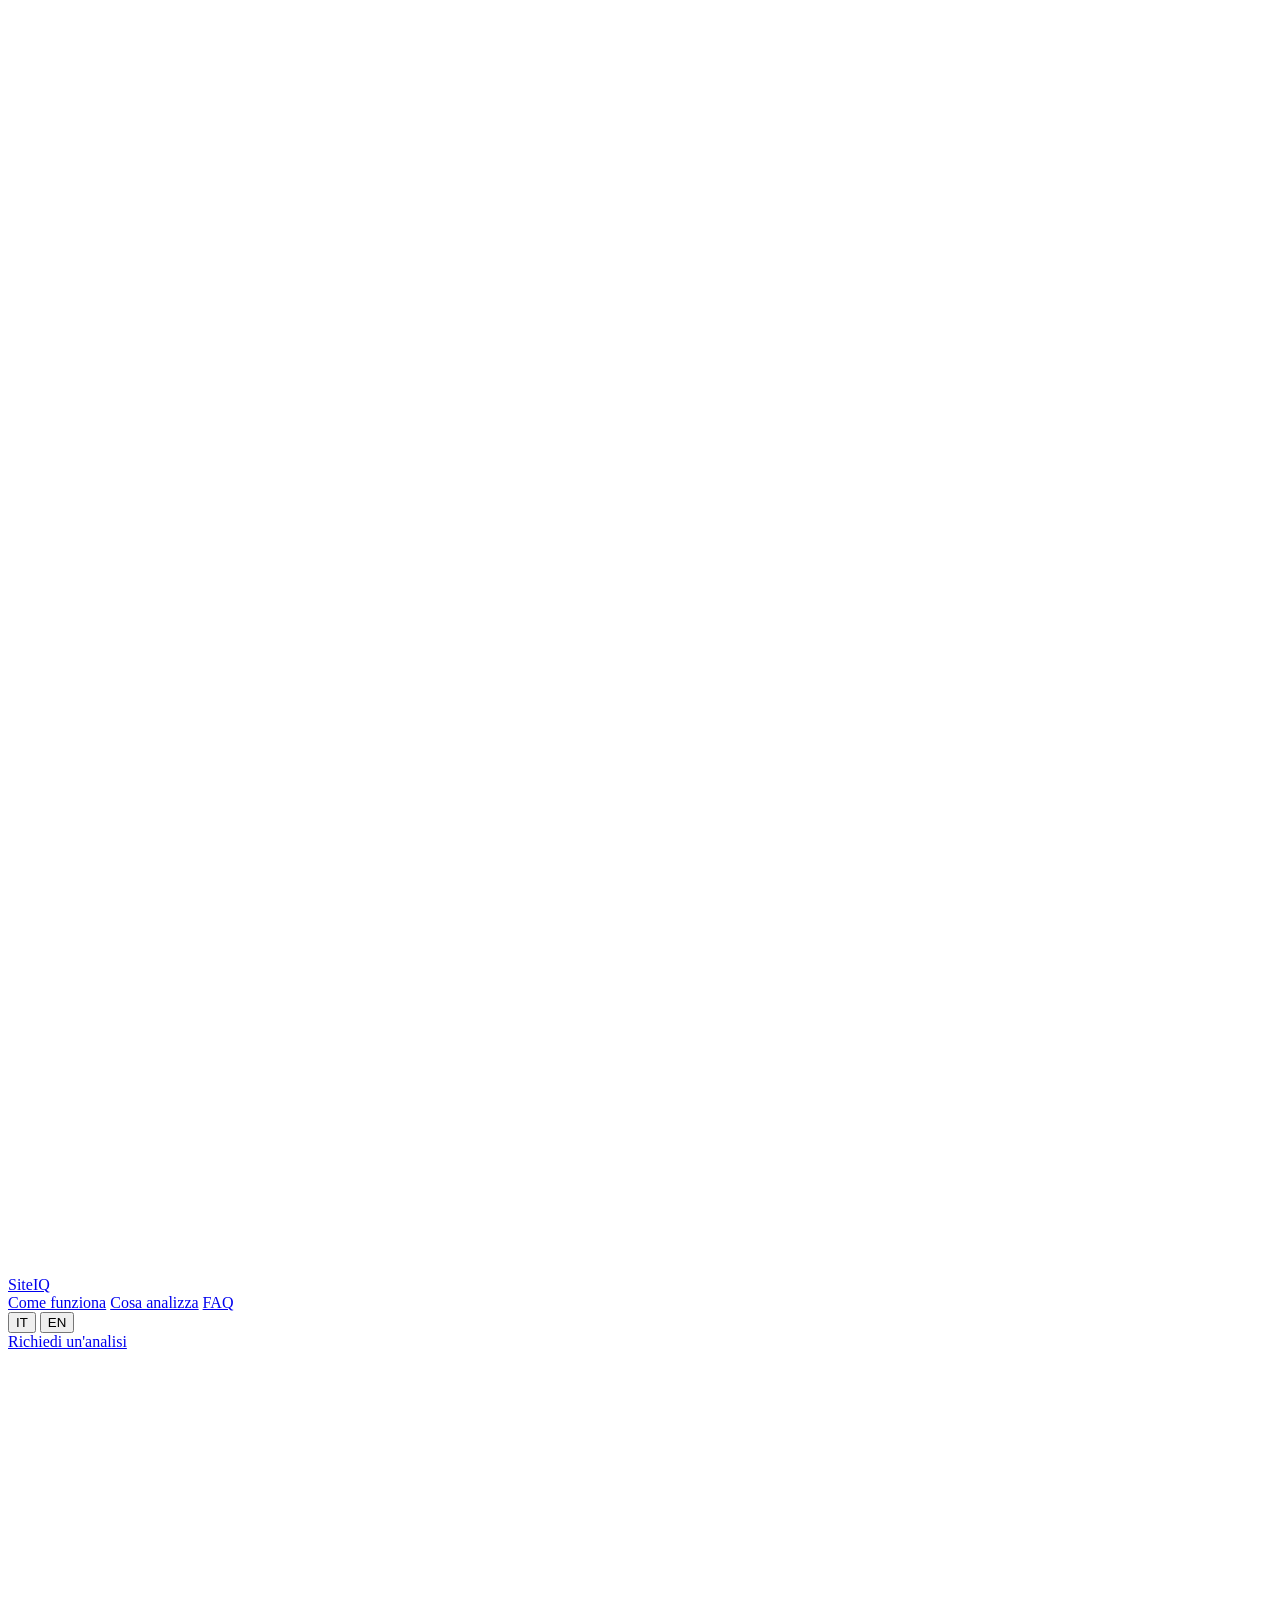
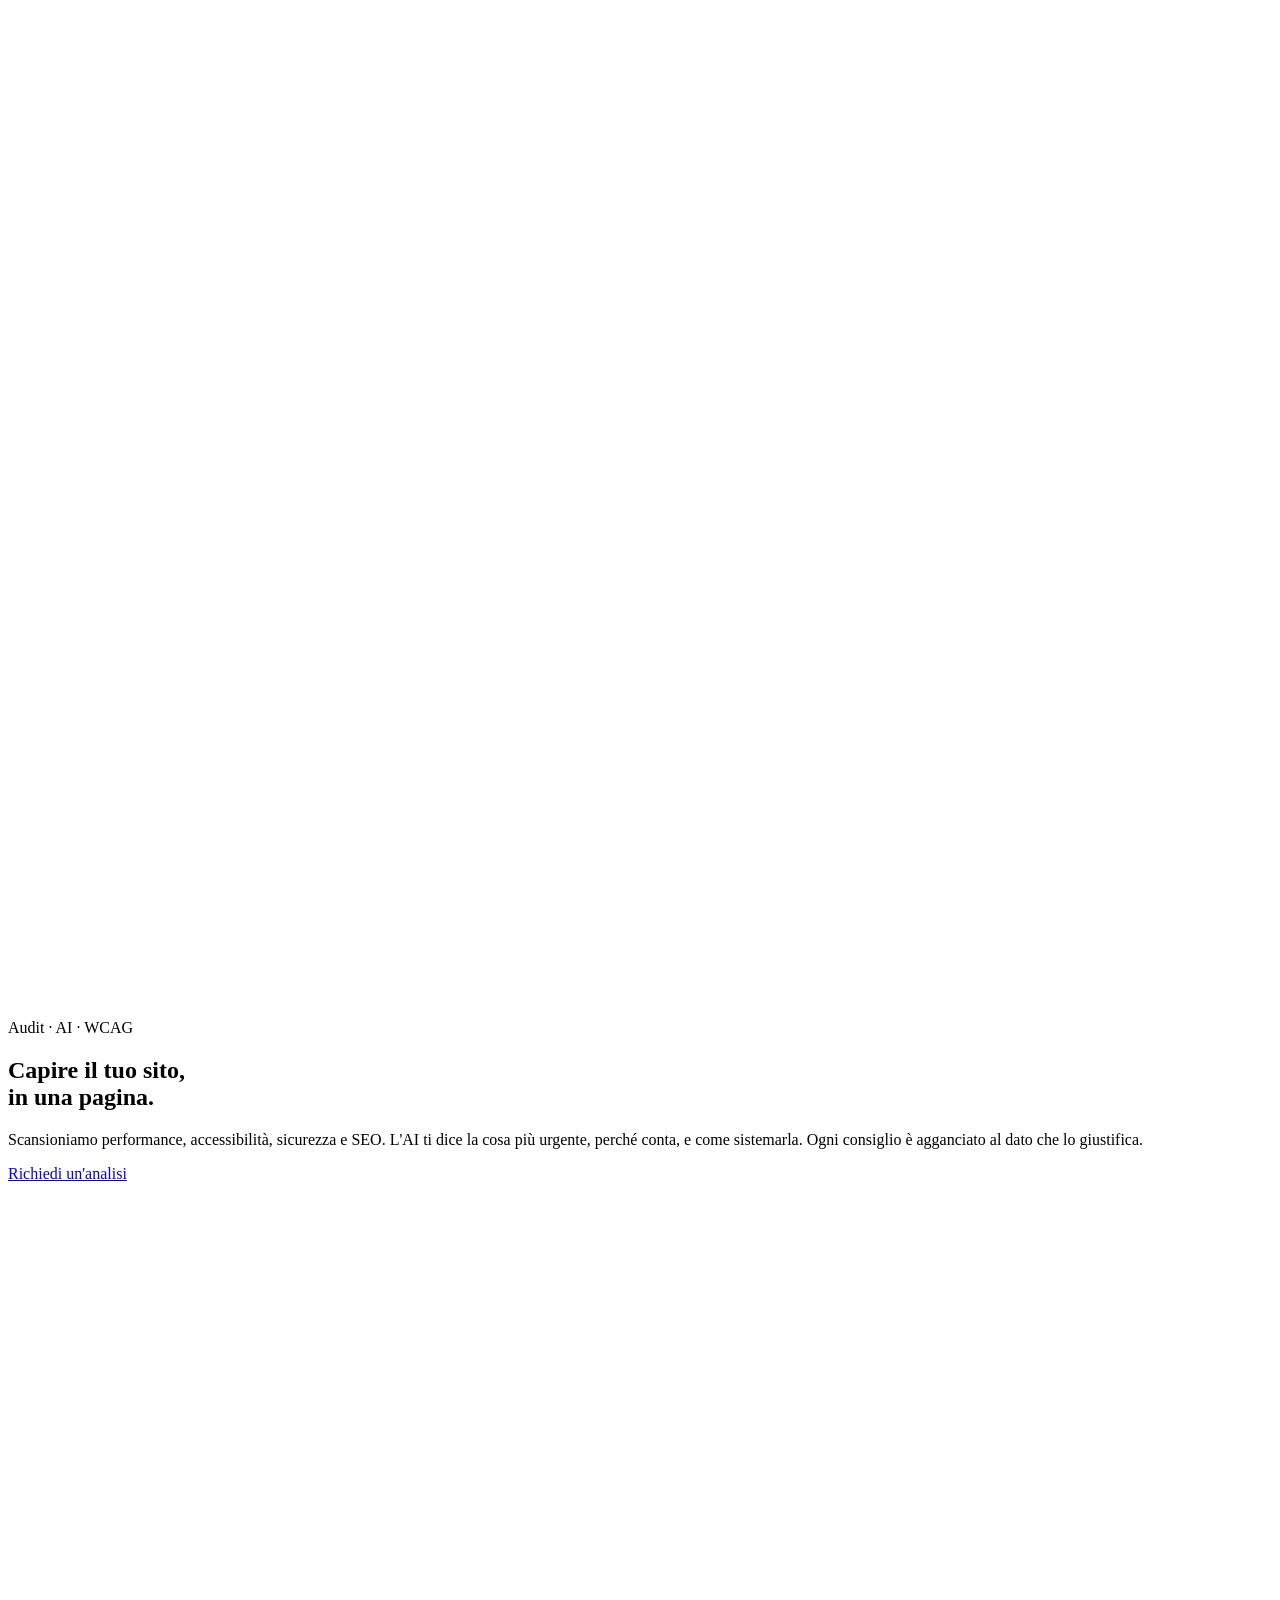
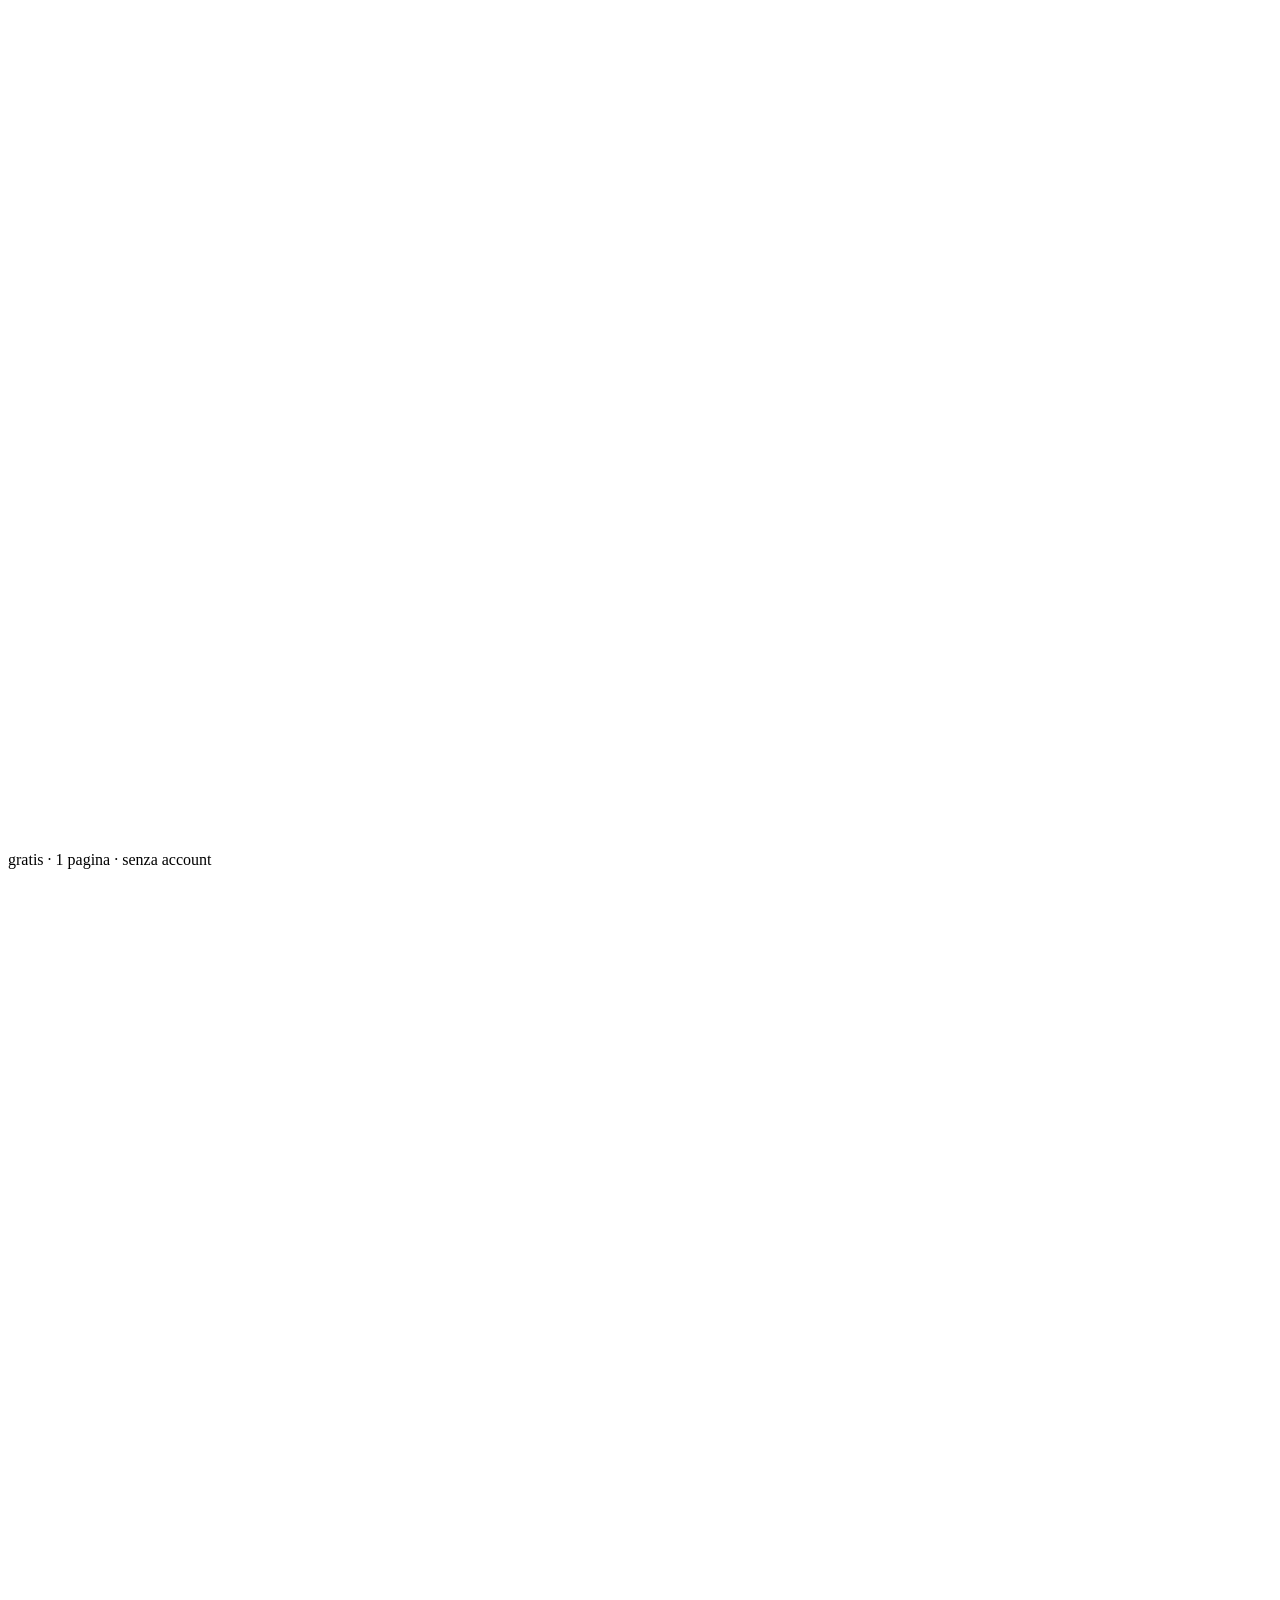
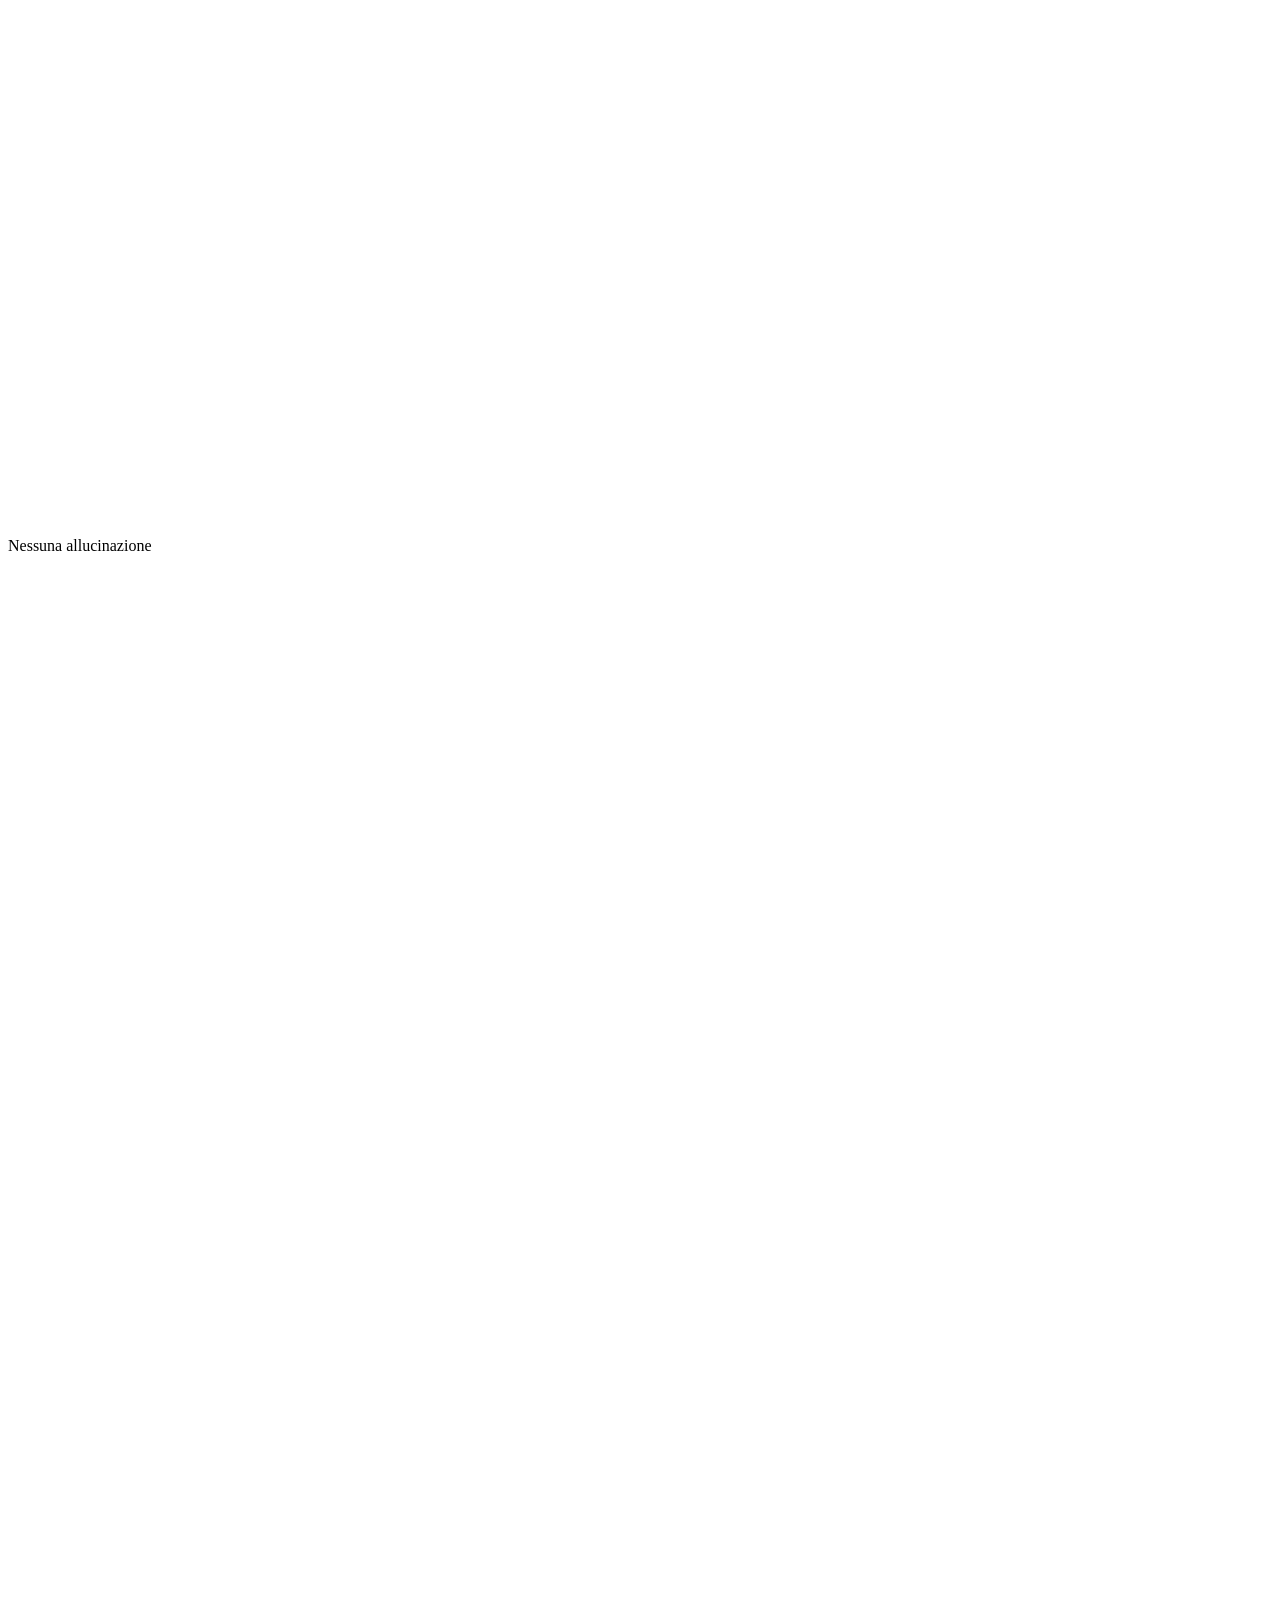
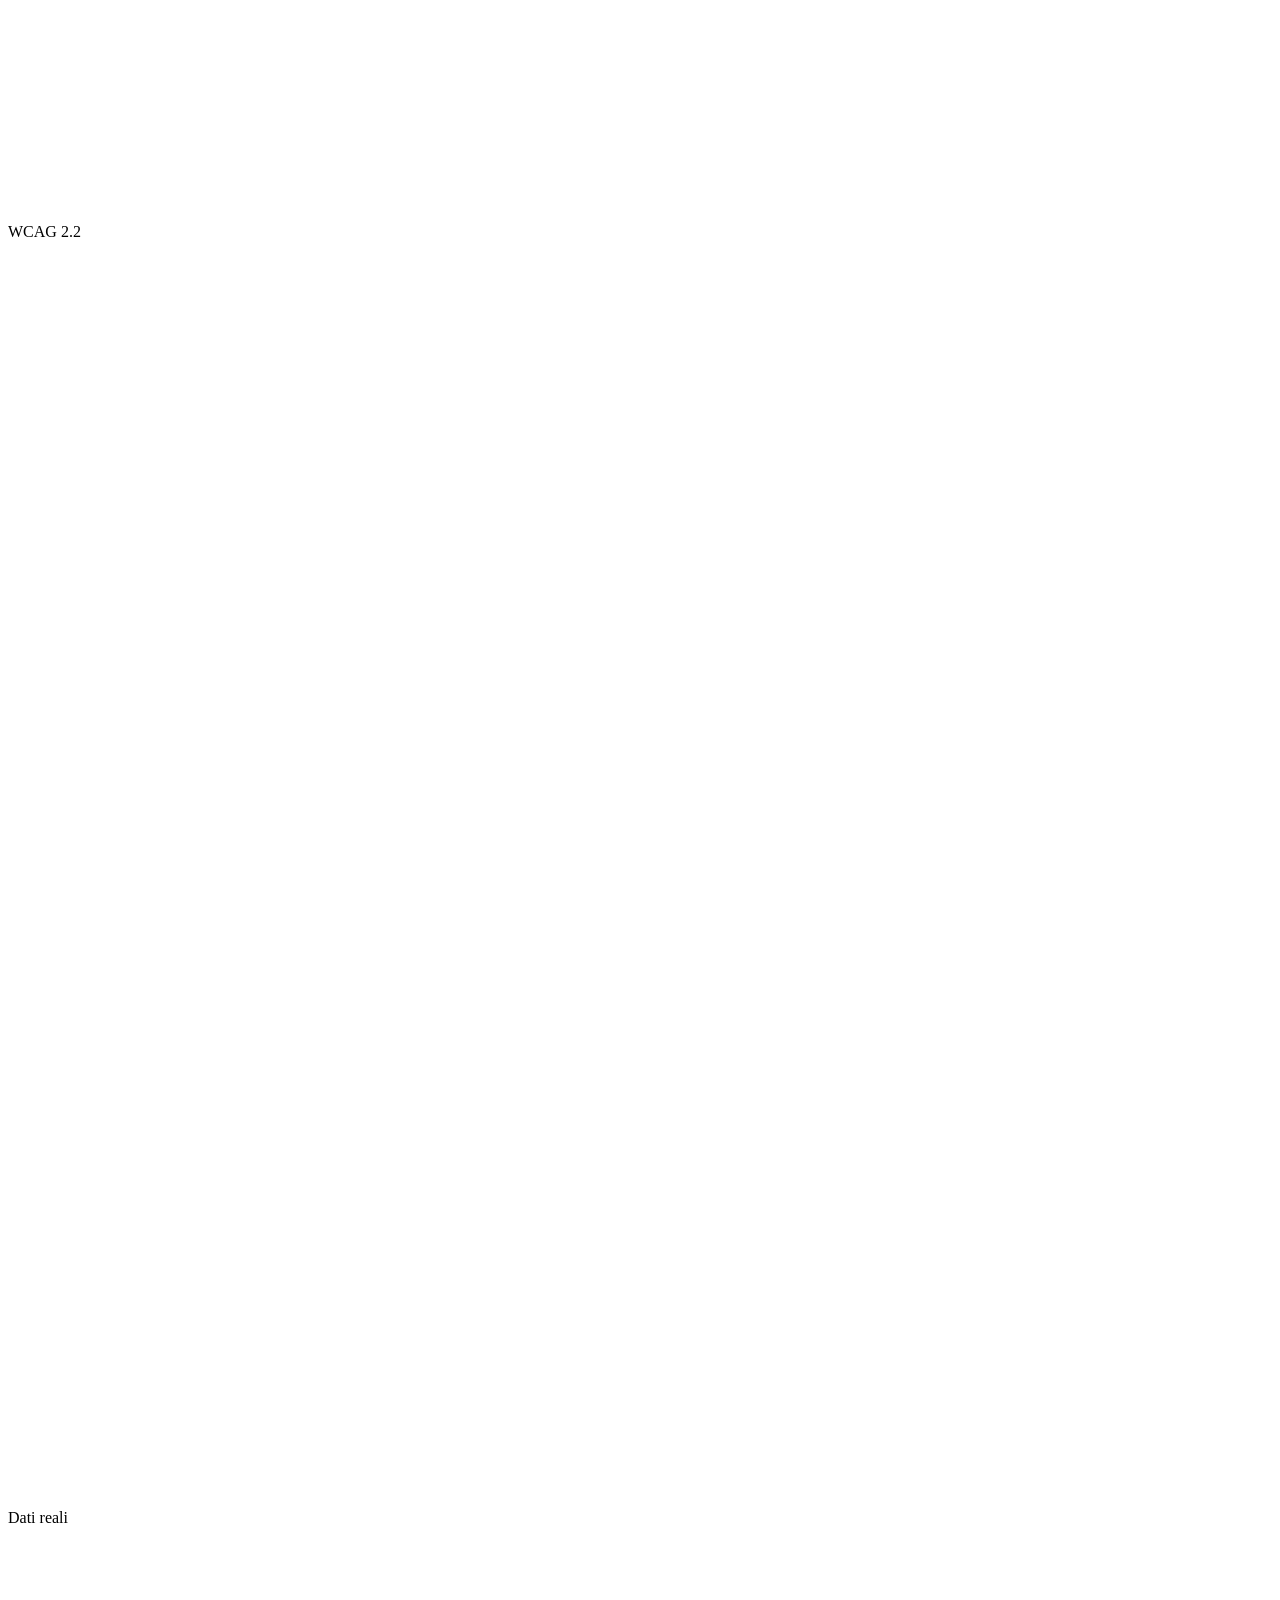
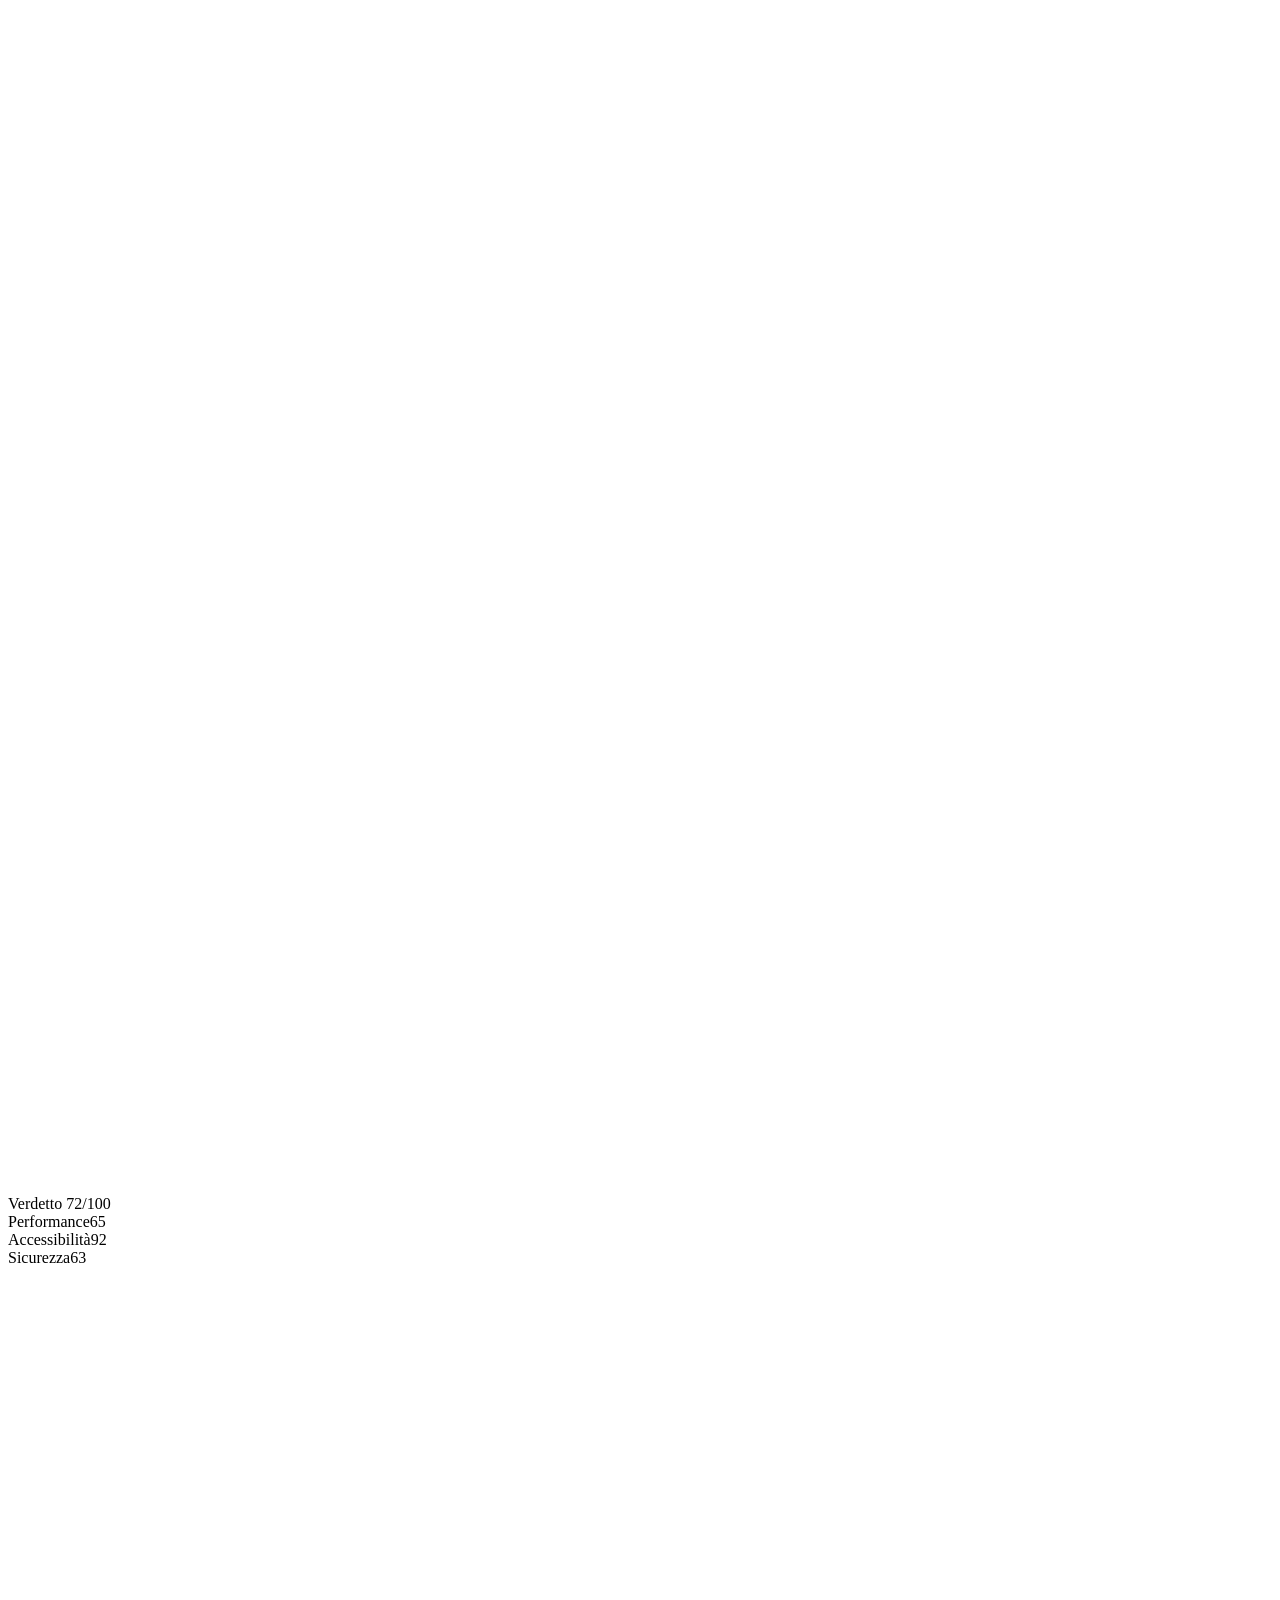
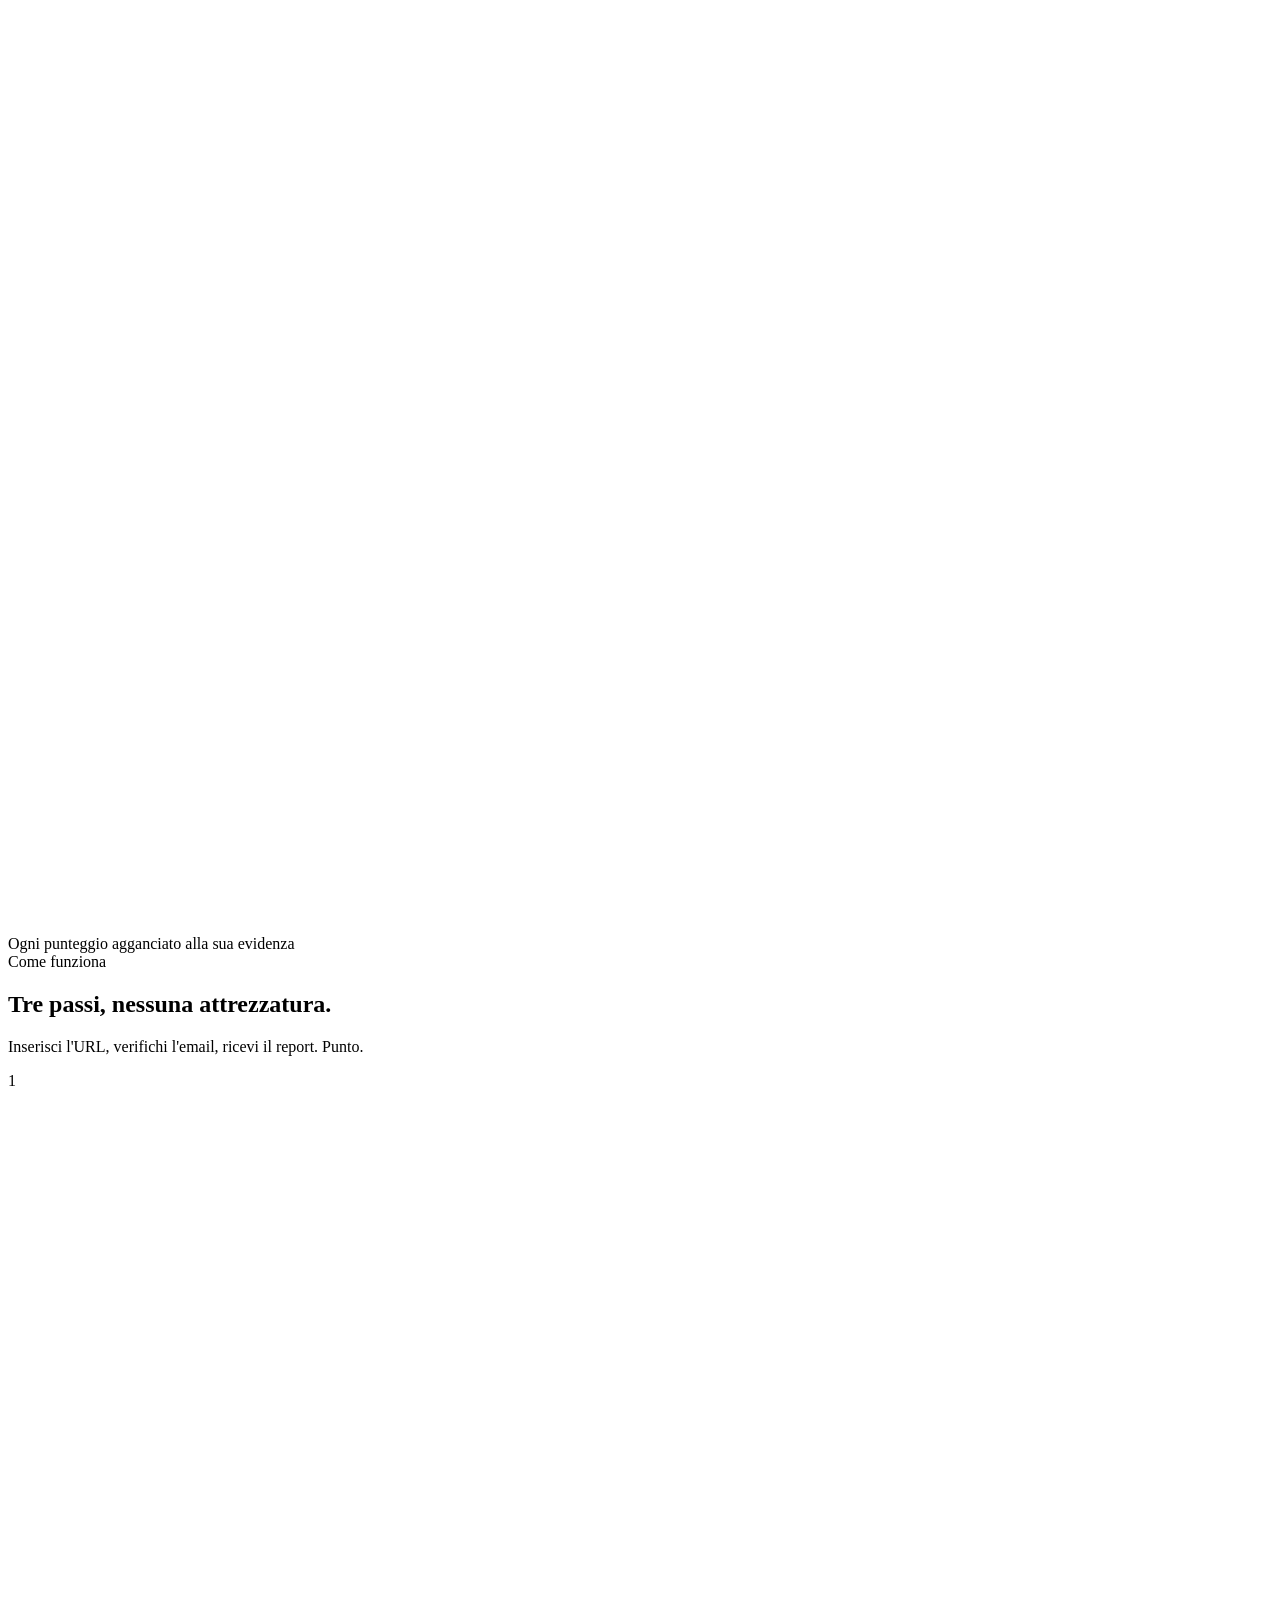
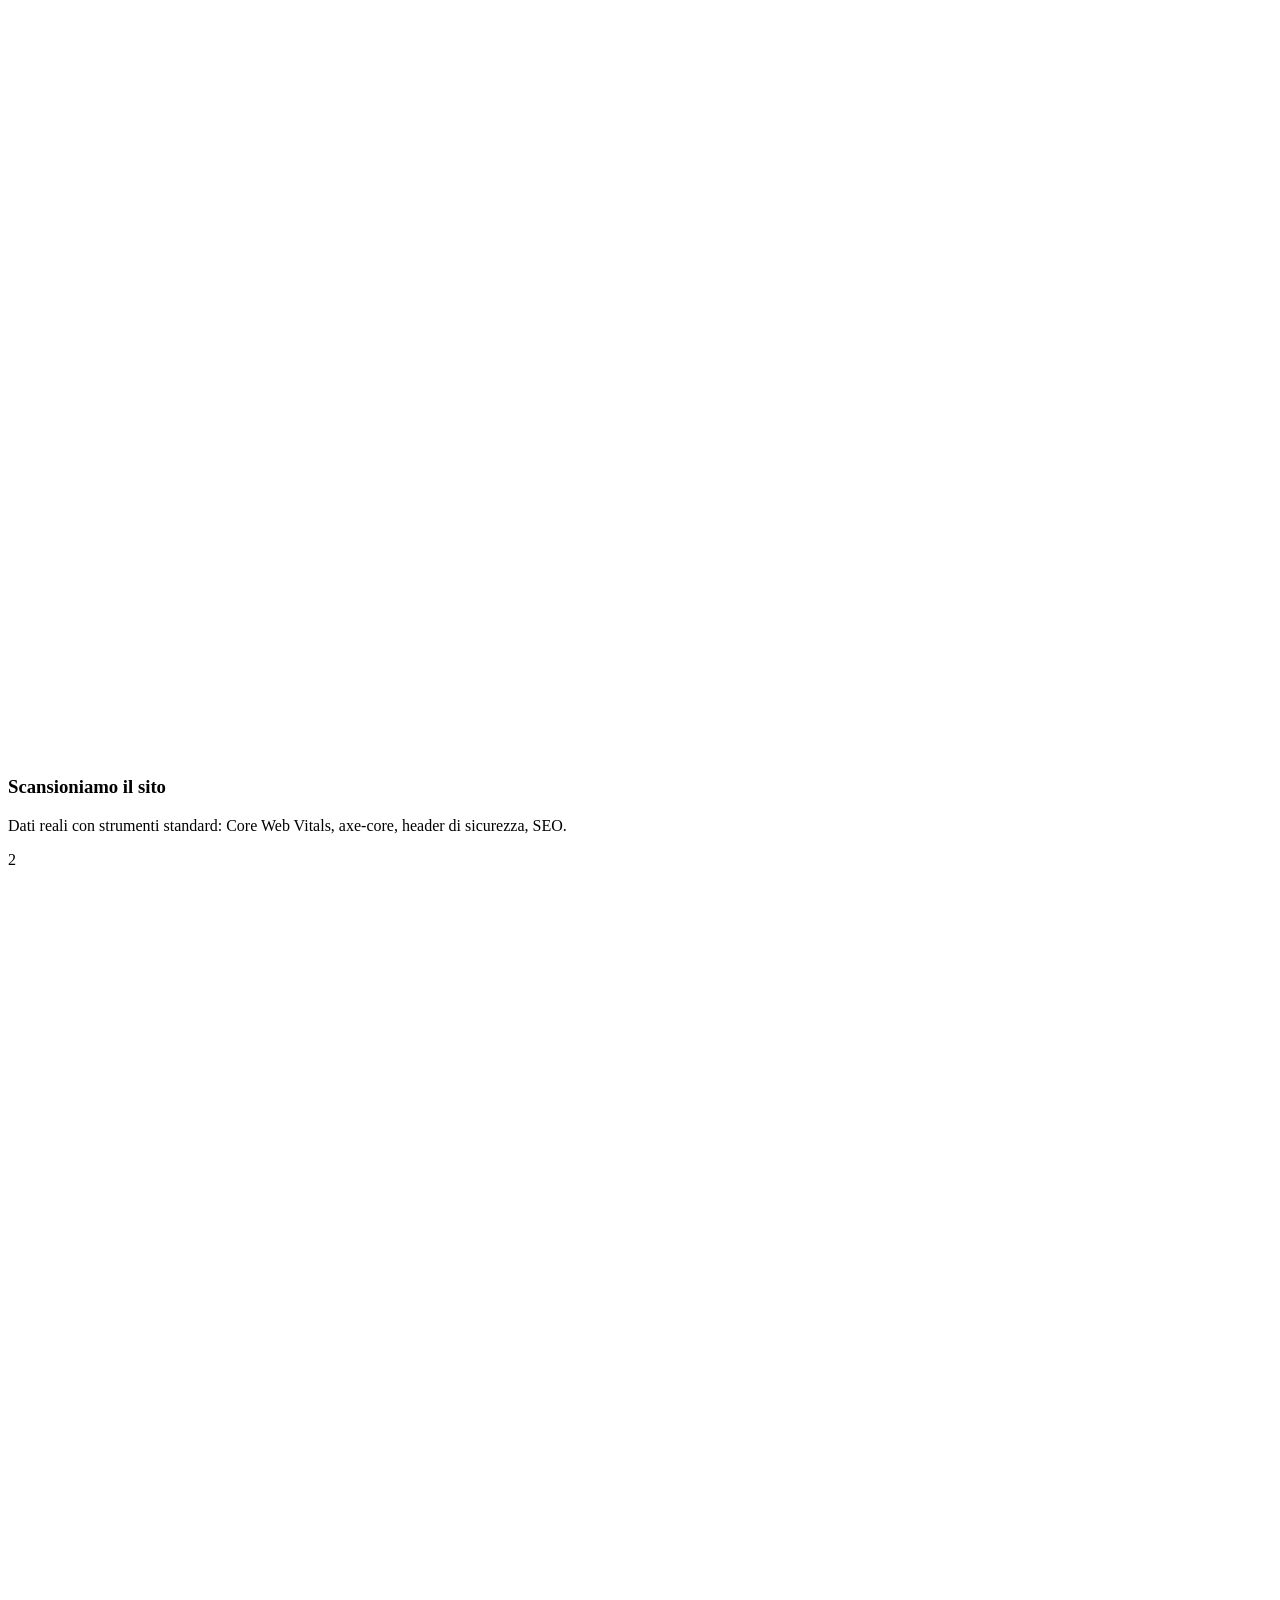
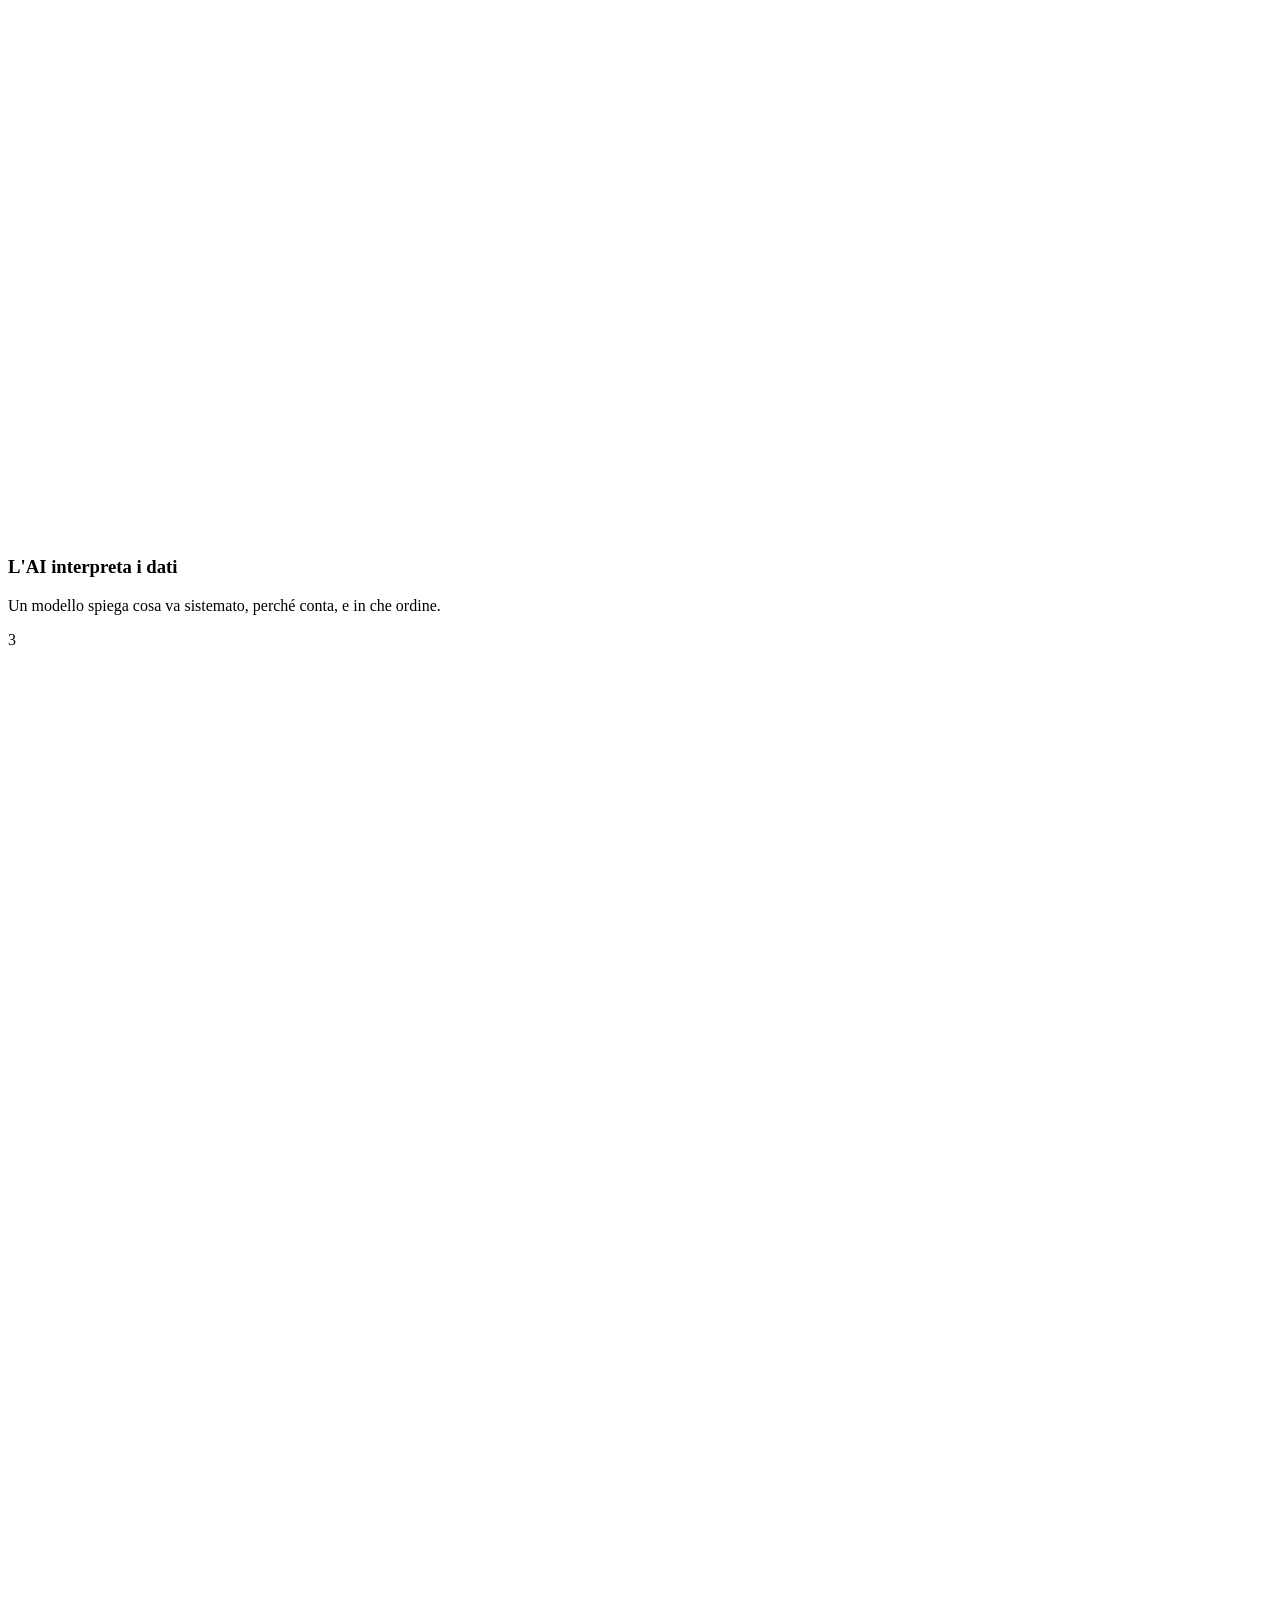
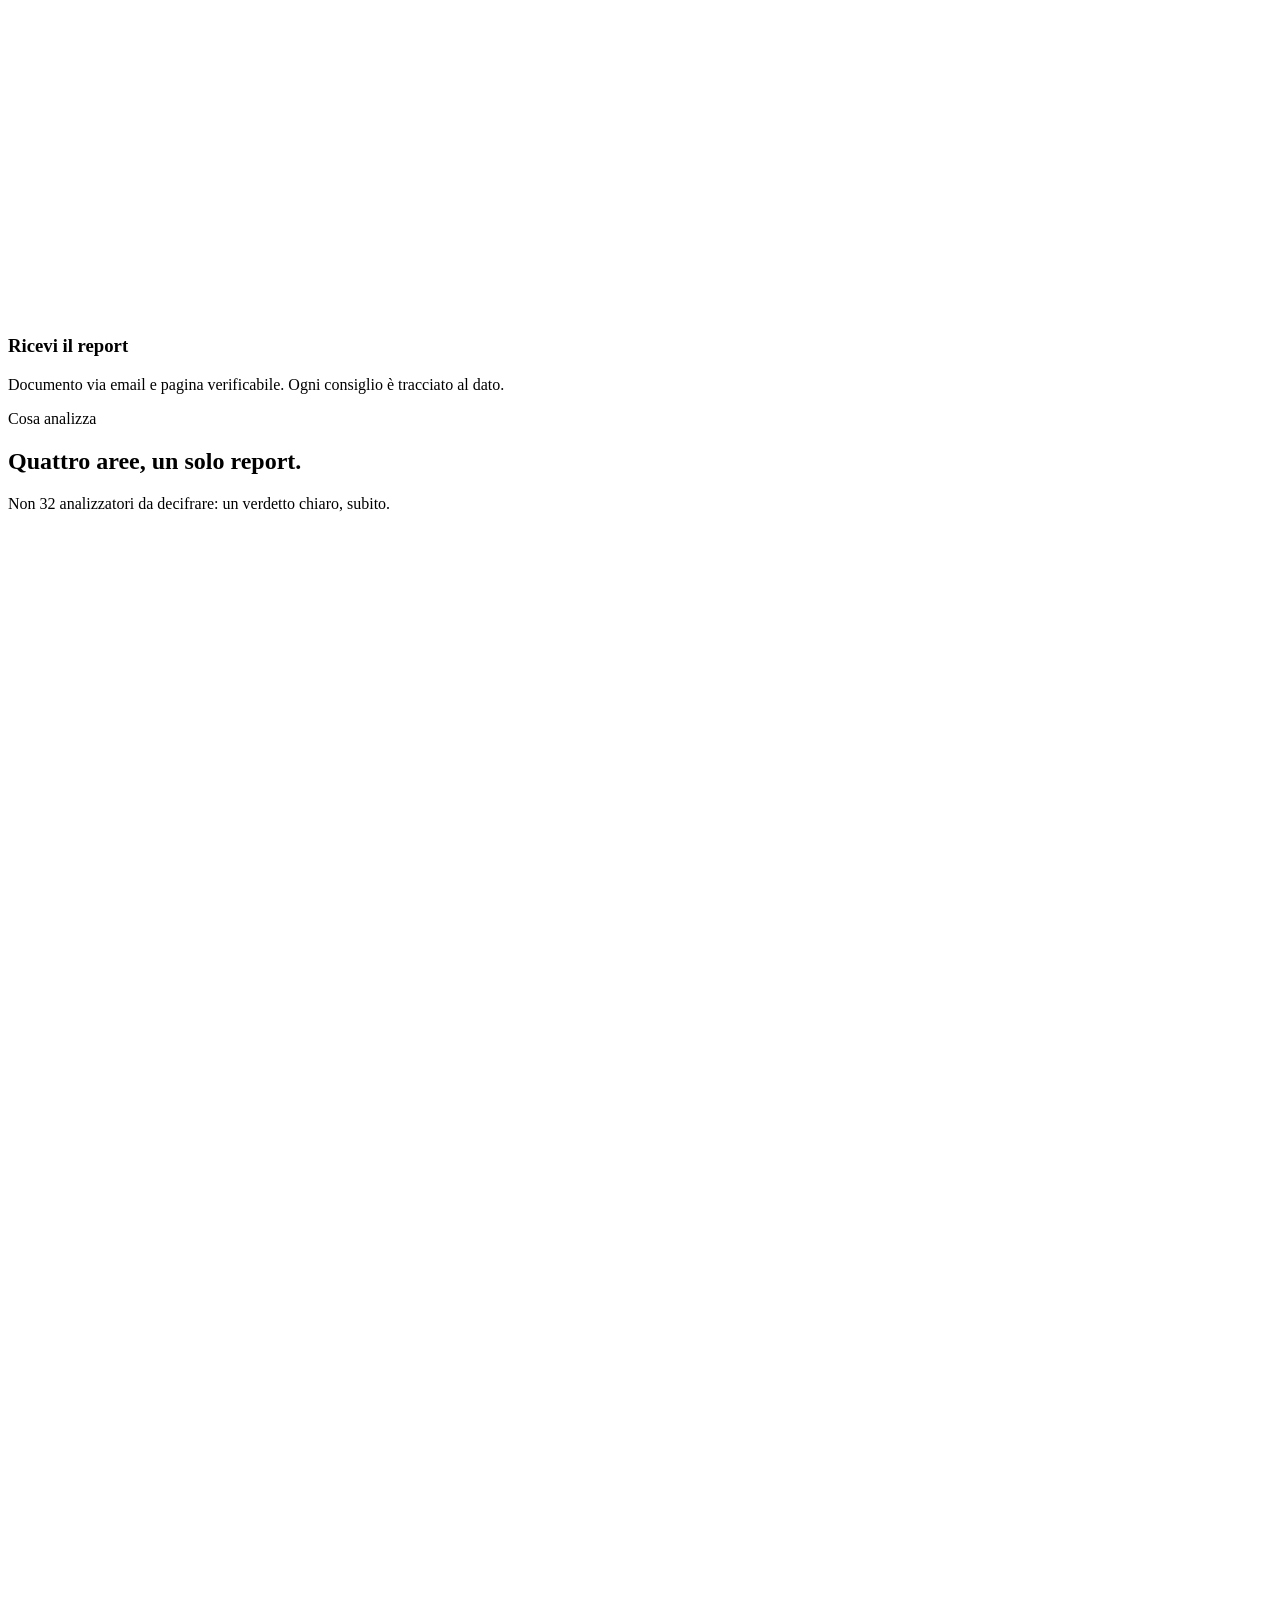
==== commit 640890ba: "Harden SiteIQ, add a BEST surface and en-GB/it-IT localization Security and correctness fixes from t" ====
--- a/frontend/index.html
+++ b/frontend/index.html
@@ -3,8 +3,9 @@
 <head>
   <meta charset="utf-8">
   <meta name="viewport" content="width=device-width, initial-scale=1">
-  <title>SiteIQ — L'analisi del tuo sito, spiegata in italiano</title>
-  <meta name="description" content="SiteIQ scansiona performance, accessibilità, sicurezza e SEO del tuo sito, e l'AI ti dice in italiano cosa sistemare e perché. Ogni consiglio è agganciato al dato che lo giustifica.">
+  <title data-i18n="web.landing.page_title">SiteIQ — L'analisi del tuo sito, spiegata in italiano</title>
+  <link rel="alternate" type="application/json" href="/.well-known/best" title="BEST service manifest">
+  <meta name="description" content="SiteIQ scansiona performance, accessibilità, sicurezza e SEO del tuo sito, e l'AI ti dice in italiano cosa sistemare e perché. Ogni consiglio è agganciato al dato che lo giustifica." data-i18n-attr="content:web.landing.meta_description">
   <link rel="icon" href="data:image/svg+xml,%3Csvg xmlns='http://www.w3.org/2000/svg' viewBox='0 0 64 64'%3E%3Crect width='64' height='64' rx='18' fill='%231F2A38'/%3E%3Cpath d='M34 18l-2 14h6l-10 14 2-14h-6l10-14z' fill='%23DDEFE0'/%3E%3C/svg%3E">
   <link rel="preconnect" href="https://fonts.googleapis.com">
   <link rel="preconnect" href="https://fonts.gstatic.com" crossorigin>
@@ -15,18 +16,22 @@
   <div class="app">
     <div class="panel">
 
-      <!-- Navbar: logo | menu | CTA pill -->
+      <!-- Navbar: logo | menu | lingua | CTA pill -->
       <header class="site-header">
         <div class="container">
           <a class="brand" href="/">
             <span class="brand-mark" aria-hidden="true"><svg viewBox="0 0 24 24" fill="none" stroke-width="2" stroke-linecap="round" stroke-linejoin="round"><path d="M13 3L4 14h6l-1 7 9-11h-6l1-7z"/></svg></span>
             SiteIQ
           </a>
-          <nav class="site-nav" aria-label="Principale">
-            <a href="#come-funziona">Come funziona</a>
-            <a href="#cose" class="nav-space">Cosa analizza</a>
-            <a href="#faq" class="nav-space">FAQ</a>
-            <a class="nav-cta" href="#analisi">Richiedi un'analisi</a>
+          <nav class="site-nav" aria-label="Principale" data-i18n-attr="aria-label:web.landing.nav_label">
+            <a href="#come-funziona" data-i18n="web.landing.nav_how">Come funziona</a>
+            <a href="#cose" class="nav-space" data-i18n="web.landing.nav_what">Cosa analizza</a>
+            <a href="#faq" class="nav-space" data-i18n="web.landing.nav_faq">FAQ</a>
+            <div class="lang-switch" role="group" aria-label="Lingua" data-i18n-attr="aria-label:web.common.language">
+              <button type="button" data-set-locale="it-IT" lang="it">IT</button>
+              <button type="button" data-set-locale="en-GB" lang="en">EN</button>
+            </div>
+            <a class="nav-cta" href="#analisi" data-i18n="web.landing.request_analysis">Richiedi un'analisi</a>
           </nav>
         </div>
       </header>
@@ -39,39 +44,39 @@
             <div class="hero-grid">
               <div class="hero-in">
                 <span class="hero-kicker" aria-hidden="true"><svg viewBox="0 0 24 24" fill="none" stroke-width="2" stroke-linecap="round" stroke-linejoin="round"><path d="M20 12a8 8 0 1 1-16 0 8 8 0 0 1 16 0z"/><path d="M12 8v4l2 2"/></svg>Audit · AI · WCAG</span>
-                <h1>Capire il tuo sito, <br>in una pagina.</h1>
-                <p class="lede">Scansioniamo performance, accessibilità, sicurezza e SEO. L'AI ti dice la cosa più urgente, perché conta, e come sistemarla. Ogni consiglio è agganciato al dato che lo giustifica.</p>
+                <h1 data-i18n-html="web.landing.hero_title">Capire il tuo sito, <br>in una pagina.</h1>
+                <p class="lede" data-i18n="web.landing.hero_lede">Scansioniamo performance, accessibilità, sicurezza e SEO. L'AI ti dice la cosa più urgente, perché conta, e come sistemarla. Ogni consiglio è agganciato al dato che lo giustifica.</p>
                 <div class="hero-cta">
-                  <a class="btn btn-primary btn-arrow" href="#analisi">Richiedi un'analisi <svg viewBox="0 0 24 24" fill="none" stroke-width="2" stroke-linecap="round" stroke-linejoin="round"><path d="M5 12h14M13 6l6 6-6 6"/></svg></a>
-                  <span class="hero-note">gratis · 1 pagina · senza account</span>
+                  <a class="btn btn-primary btn-arrow" href="#analisi"><span data-i18n="web.landing.request_analysis">Richiedi un'analisi</span> <svg viewBox="0 0 24 24" fill="none" stroke-width="2" stroke-linecap="round" stroke-linejoin="round"><path d="M5 12h14M13 6l6 6-6 6"/></svg></a>
+                  <span class="hero-note" data-i18n="web.landing.hero_note">gratis · 1 pagina · senza account</span>
                 </div>
                 <div class="hero-trust">
-                  <span class="trust-item"><svg viewBox="0 0 24 24" fill="none" stroke-width="2" stroke-linecap="round" stroke-linejoin="round"><path d="M20 6L9 17l-5-5"/></svg>Nessuna allucinazione</span>
+                  <span class="trust-item"><svg viewBox="0 0 24 24" fill="none" stroke-width="2" stroke-linecap="round" stroke-linejoin="round"><path d="M20 6L9 17l-5-5"/></svg><span data-i18n="web.landing.trust_no_hallucinations">Nessuna allucinazione</span></span>
                   <span class="trust-item"><svg viewBox="0 0 24 24" fill="none" stroke-width="2" stroke-linecap="round" stroke-linejoin="round"><path d="M20 6L9 17l-5-5"/></svg>WCAG 2.2</span>
-                  <span class="trust-item"><svg viewBox="0 0 24 24" fill="none" stroke-width="2" stroke-linecap="round" stroke-linejoin="round"><path d="M20 6L9 17l-5-5"/></svg>Dati reali</span>
+                  <span class="trust-item"><svg viewBox="0 0 24 24" fill="none" stroke-width="2" stroke-linecap="round" stroke-linejoin="round"><path d="M20 6L9 17l-5-5"/></svg><span data-i18n="web.landing.trust_real_data">Dati reali</span></span>
                 </div>
               </div>
 
               <div class="report-ghost" aria-hidden="true">
                 <div class="ghost-head">
-                  <span class="lbl"><svg viewBox="0 0 24 24" fill="none" stroke-width="2" stroke-linecap="round" stroke-linejoin="round"><path d="M20 6L9 17l-5-5"/></svg>Verdetto</span>
+                  <span class="lbl"><svg viewBox="0 0 24 24" fill="none" stroke-width="2" stroke-linecap="round" stroke-linejoin="round"><path d="M20 6L9 17l-5-5"/></svg><span data-i18n="web.report.verdict">Verdetto</span></span>
                   <span class="ghost-score"><span class="big">72</span><span class="out">/100</span></span>
                 </div>
                 <div class="ghost-bars">
                   <div class="ghost-bar">
-                    <div class="gb-row"><span class="nm">Performance</span><span class="vl">65</span></div>
+                    <div class="gb-row"><span class="nm" data-i18n="categories.performance">Performance</span><span class="vl">65</span></div>
                     <div class="gb-track"><div class="gb-range gb-blue"></div></div>
                   </div>
                   <div class="ghost-bar">
-                    <div class="gb-row"><span class="nm">Accessibilità</span><span class="vl">92</span></div>
+                    <div class="gb-row"><span class="nm" data-i18n="categories.accessibility">Accessibilità</span><span class="vl">92</span></div>
                     <div class="gb-track"><div class="gb-range gb-mint"></div></div>
                   </div>
                   <div class="ghost-bar">
-                    <div class="gb-row"><span class="nm">Sicurezza</span><span class="vl">63</span></div>
+                    <div class="gb-row"><span class="nm" data-i18n="categories.security">Sicurezza</span><span class="vl">63</span></div>
                     <div class="gb-track"><div class="gb-range gb-peach"></div></div>
                   </div>
                 </div>
-                <div class="ghost-footer"><svg viewBox="0 0 24 24" fill="none" stroke-width="2" stroke-linecap="round" stroke-linejoin="round"><path d="M20 6L9 17l-5-5"/></svg>Ogni punteggio agganciato alla sua evidenza</div>
+                <div class="ghost-footer"><svg viewBox="0 0 24 24" fill="none" stroke-width="2" stroke-linecap="round" stroke-linejoin="round"><path d="M20 6L9 17l-5-5"/></svg><span data-i18n="web.landing.ghost_footer">Ogni punteggio agganciato alla sua evidenza</span></div>
               </div>
             </div>
           </div>
@@ -80,27 +85,27 @@
         <!-- Come funziona (sequenza) -->
         <section class="section" id="come-funziona">
           <div class="container">
-            <span class="section-tag">Come funziona</span>
-            <h2>Tre passi, nessuna attrezzatura.</h2>
-            <p class="section-intro">Inserisci l'URL, verifichi l'email, ricevi il report. Punto.</p>
+            <span class="section-tag" data-i18n="web.landing.nav_how">Come funziona</span>
+            <h2 data-i18n="web.landing.how_title">Tre passi, nessuna attrezzatura.</h2>
+            <p class="section-intro" data-i18n="web.landing.how_intro">Inserisci l'URL, verifichi l'email, ricevi il report. Punto.</p>
             <div class="steps">
               <div class="step">
                 <span class="n" aria-hidden="true">1</span>
                 <div class="ic"><svg viewBox="0 0 24 24" fill="none" stroke-width="2" stroke-linecap="round" stroke-linejoin="round"><path d="M3 7a2 2 0 0 1 2-2h4l2 2h8a2 2 0 0 1 2 2v8a2 2 0 0 1-2 2H5a2 2 0 0 1-2-2V7z"/></svg></div>
-                <h3>Scansioniamo il sito</h3>
-                <p>Dati reali con strumenti standard: Core Web Vitals, axe-core, header di sicurezza, SEO.</p>
+                <h3 data-i18n="web.landing.step1_title">Scansioniamo il sito</h3>
+                <p data-i18n="web.landing.step1_text">Dati reali con strumenti standard: Core Web Vitals, axe-core, header di sicurezza, SEO.</p>
               </div>
               <div class="step">
                 <span class="n" aria-hidden="true">2</span>
                 <div class="ic"><svg viewBox="0 0 24 24" fill="none" stroke-width="2" stroke-linecap="round" stroke-linejoin="round"><path d="M12 2a4 4 0 0 0-4 4c0 1.5.8 2.8 2 3.6V12a6 6 0 0 0 3 8.2M16 6a4 4 0 0 1 1.6 7.7v1.6A6 6 0 0 1 14 22"/></svg></div>
-                <h3>L'AI interpreta i dati</h3>
-                <p>Un modello spiega cosa va sistemato, perché conta, e in che ordine.</p>
+                <h3 data-i18n="web.landing.step2_title">L'AI interpreta i dati</h3>
+                <p data-i18n="web.landing.step2_text">Un modello spiega cosa va sistemato, perché conta, e in che ordine.</p>
               </div>
               <div class="step">
                 <span class="n" aria-hidden="true">3</span>
                 <div class="ic"><svg viewBox="0 0 24 24" fill="none" stroke-width="2" stroke-linecap="round" stroke-linejoin="round"><path d="M3 3v18h18"/><path d="M7 15l4-4 3 3 5-6"/></svg></div>
-                <h3>Ricevi il report</h3>
-                <p>Documento via email e pagina verificabile. Ogni consiglio è tracciato al dato.</p>
+                <h3 data-i18n="web.landing.step3_title">Ricevi il report</h3>
+                <p data-i18n="web.landing.step3_text">Documento via email e pagina verificabile. Ogni consiglio è tracciato al dato.</p>
               </div>
             </div>
           </div>
@@ -109,42 +114,42 @@
         <!-- Cosa analizza (feature cards pastel + icone) -->
         <section class="section" id="cose">
           <div class="container">
-            <span class="section-tag">Cosa analizza</span>
-            <h2>Quattro aree, un solo report.</h2>
-            <p class="section-intro">Non 32 analizzatori da decifrare: un verdetto chiaro, subito.</p>
+            <span class="section-tag" data-i18n="web.landing.nav_what">Cosa analizza</span>
+            <h2 data-i18n="web.landing.what_title">Quattro aree, un solo report.</h2>
+            <p class="section-intro" data-i18n="web.landing.what_intro">Non 32 analizzatori da decifrare: un verdetto chiaro, subito.</p>
             <div class="area-grid">
               <div class="area-card area-blue">
                 <div class="ic"><svg viewBox="0 0 24 24" fill="none" stroke-width="2" stroke-linecap="round" stroke-linejoin="round"><path d="M13 2L4 14h6l-1 8 9-12h-6l1-8z"/></svg></div>
-                <h3>Performance</h3>
-                <p>Core Web Vitals: LCP, CLS, FCP, TTFB. Quanto è veloce per gli utenti reali.</p>
+                <h3 data-i18n="categories.performance">Performance</h3>
+                <p data-i18n="web.landing.area_performance">Core Web Vitals: LCP, CLS, FCP, TTFB. Quanto è veloce per gli utenti reali.</p>
                 <span class="area-stat">Core Web Vitals</span>
               </div>
               <div class="area-card area-mint">
                 <div class="ic"><svg viewBox="0 0 24 24" fill="none" stroke-width="2" stroke-linecap="round" stroke-linejoin="round"><circle cx="12" cy="12" r="9"/><path d="M12 3a9 9 0 0 1 9 9M12 3a9 9 0 0 0-9 9M12 21a9 9 0 0 0 9-9M12 21a9 9 0 0 1-9-9"/><circle cx="12" cy="12" r="1.5"/></svg></div>
-                <h3>Accessibilità</h3>
-                <p>WCAG 2.2: contrasto, alt text, landmarks, navigazione da tastiera e screen reader.</p>
+                <h3 data-i18n="categories.accessibility">Accessibilità</h3>
+                <p data-i18n="web.landing.area_accessibility">WCAG 2.2: contrasto, alt text, landmarks, navigazione da tastiera e screen reader.</p>
                 <span class="area-stat">WCAG 2.2 AA</span>
               </div>
               <div class="area-card area-peach">
                 <div class="ic"><svg viewBox="0 0 24 24" fill="none" stroke-width="2" stroke-linecap="round" stroke-linejoin="round"><path d="M12 22s8-3.5 8-10V5l-8-3-8 3v7c0 6.5 8 10 8 10z"/><path d="M9 12l2 2 4-4"/></svg></div>
-                <h3>Sicurezza</h3>
-                <p>Header di sicurezza: HSTS, CSP, X-Frame-Options. Se è WordPress, anche le vulnerabilità note.</p>
+                <h3 data-i18n="categories.security">Sicurezza</h3>
+                <p data-i18n="web.landing.area_security">Header di sicurezza: HSTS, CSP, X-Frame-Options. Se è WordPress, anche le vulnerabilità note.</p>
                 <span class="area-stat">Header + WordPress</span>
               </div>
               <div class="area-card area-lilac">
                 <div class="ic"><svg viewBox="0 0 24 24" fill="none" stroke-width="2" stroke-linecap="round" stroke-linejoin="round"><path d="M4 6h16M4 12h16M4 18h16M8 6v12M16 6v12"/></svg></div>
-                <h3>SEO</h3>
-                <p>Title, meta description, heading, canonical, dati strutturati. La base per essere trovati.</p>
+                <h3 data-i18n="categories.seo">SEO</h3>
+                <p data-i18n="web.landing.area_seo">Title, meta description, heading, canonical, dati strutturati. La base per essere trovati.</p>
                 <span class="area-stat">On-page</span>
               </div>
             </div>
 
             <!-- KPI -->
             <div class="kpi-row">
-              <div class="kpi"><div class="v">4</div><div class="l">aree analizzate</div></div>
-              <div class="kpi"><div class="v">1&nbsp;pg</div><div class="l">analisi gratuita</div></div>
-              <div class="kpi"><div class="v">100%</div><div class="l">dati reali</div></div>
-              <div class="kpi"><div class="v">0</div><div class="l">allucinazioni</div></div>
+              <div class="kpi"><div class="v">4</div><div class="l" data-i18n="web.landing.kpi_areas">aree analizzate</div></div>
+              <div class="kpi"><div class="v" data-i18n="web.landing.kpi_pages_value">1&nbsp;pg</div><div class="l" data-i18n="web.landing.kpi_free">analisi gratuita</div></div>
+              <div class="kpi"><div class="v">100%</div><div class="l" data-i18n="web.landing.kpi_real_data">dati reali</div></div>
+              <div class="kpi"><div class="v">0</div><div class="l" data-i18n="web.landing.kpi_hallucinations">allucinazioni</div></div>
             </div>
           </div>
         </section>
@@ -152,24 +157,24 @@
         <!-- FAQ accordion -->
         <section class="section" id="faq">
           <div class="container">
-            <span class="section-tag">Domande</span>
-            <h2>FAQ</h2>
+            <span class="section-tag" data-i18n="web.landing.faq_tag">Domande</span>
+            <h2 data-i18n="web.landing.nav_faq">FAQ</h2>
             <div class="faq-row">
               <div class="faq-item">
-                <button class="faq-q" aria-expanded="false"><span>È davvero gratuito?</span><span class="faq-icon" aria-hidden="true"><svg viewBox="0 0 24 24" fill="none" stroke-width="2.5" stroke-linecap="round"><path d="M12 5v14M5 12h14"/></svg></span></button>
-                <div class="faq-a"><p>Sì: un'analisi per email confermata, senza account. Ti scriviamo solo il link di verifica.</p></div>
-              </div>
-              <div class="faq-item">
-                <button class="faq-q" aria-expanded="false"><span>Quali dati raccogliete?</span><span class="faq-icon" aria-hidden="true"><svg viewBox="0 0 24 24" fill="none" stroke-width="2.5" stroke-linecap="round"><path d="M12 5v14M5 12h14"/></svg></span></button>
-                <div class="faq-a"><p>Solo i segnali tecnici della pagina che inserisci: Core Web Vitals, accessibilità, header, SEO. Nessun dato personale.</p></div>
-              </div>
-              <div class="faq-item">
-                <button class="faq-q" aria-expanded="false"><span>Come evitate le allucinazioni?</span><span class="faq-icon" aria-hidden="true"><svg viewBox="0 0 24 24" fill="none" stroke-width="2.5" stroke-linecap="round"><path d="M12 5v14M5 12h14"/></svg></span></button>
-                <div class="faq-a"><p>Ogni raccomandazione è agganciata a un dato misurato (contrasto, header, violazioni axe). Se il dato manca, il consiglio non c'è.</p></div>
-              </div>
-              <div class="faq-item">
-                <button class="faq-q" aria-expanded="false"><span>Rilevate anche WordPress?</span><span class="faq-icon" aria-hidden="true"><svg viewBox="0 0 24 24" fill="none" stroke-width="2.5" stroke-linecap="round"><path d="M12 5v14M5 12h14"/></svg></span></button>
-                <div class="faq-a"><p>Sì: versione core, plugin e vulnerabilità note pubbliche. Il dettaglio lo trovi nel report.</p></div>
+                <button class="faq-q" aria-expanded="false"><span data-i18n="web.landing.faq1_q">È davvero gratuito?</span><span class="faq-icon" aria-hidden="true"><svg viewBox="0 0 24 24" fill="none" stroke-width="2.5" stroke-linecap="round"><path d="M12 5v14M5 12h14"/></svg></span></button>
+                <div class="faq-a"><p data-i18n="web.landing.faq1_a">Sì: un'analisi per email confermata, senza account. Ti scriviamo solo il link di verifica.</p></div>
+              </div>
+              <div class="faq-item">
+                <button class="faq-q" aria-expanded="false"><span data-i18n="web.landing.faq2_q">Quali dati raccogliete?</span><span class="faq-icon" aria-hidden="true"><svg viewBox="0 0 24 24" fill="none" stroke-width="2.5" stroke-linecap="round"><path d="M12 5v14M5 12h14"/></svg></span></button>
+                <div class="faq-a"><p data-i18n="web.landing.faq2_a">Solo i segnali tecnici della pagina che inserisci: Core Web Vitals, accessibilità, header, SEO. Nessun dato personale.</p></div>
+              </div>
+              <div class="faq-item">
+                <button class="faq-q" aria-expanded="false"><span data-i18n="web.landing.faq3_q">Come evitate le allucinazioni?</span><span class="faq-icon" aria-hidden="true"><svg viewBox="0 0 24 24" fill="none" stroke-width="2.5" stroke-linecap="round"><path d="M12 5v14M5 12h14"/></svg></span></button>
+                <div class="faq-a"><p data-i18n="web.landing.faq3_a">Ogni raccomandazione è agganciata a un dato misurato (contrasto, header, violazioni axe). Se il dato manca, il consiglio non c'è.</p></div>
+              </div>
+              <div class="faq-item">
+                <button class="faq-q" aria-expanded="false"><span data-i18n="web.landing.faq4_q">Rilevate anche WordPress?</span><span class="faq-icon" aria-hidden="true"><svg viewBox="0 0 24 24" fill="none" stroke-width="2.5" stroke-linecap="round"><path d="M12 5v14M5 12h14"/></svg></span></button>
+                <div class="faq-a"><p data-i18n="web.landing.faq4_a">Sì: versione core, plugin e vulnerabilità note pubbliche. Il dettaglio lo trovi nel report.</p></div>
               </div>
             </div>
           </div>
@@ -181,12 +186,12 @@
             <div class="cta-wrap">
               <div class="cta-grid">
                 <div>
-                  <h2>Richiedi un'analisi</h2>
-                  <p class="sec">Lascia il tuo sito e una email. Ti mandiamo un link di conferma; appena confermi, sblocchi l'analisi gratuita.</p>
+                  <h2 data-i18n="web.landing.request_analysis">Richiedi un'analisi</h2>
+                  <p class="sec" data-i18n="web.landing.cta_text">Lascia il tuo sito e una email. Ti mandiamo un link di conferma; appena confermi, sblocchi l'analisi gratuita.</p>
                   <div class="why">
-                    <span><svg viewBox="0 0 24 24" fill="none" stroke-width="2" stroke-linecap="round" stroke-linejoin="round"><path d="M20 6L9 17l-5-5"/></svg>Gratis, senza account</span>
-                    <span><svg viewBox="0 0 24 24" fill="none" stroke-width="2" stroke-linecap="round" stroke-linejoin="round"><path d="M20 6L9 17l-5-5"/></svg>Una pagina per email confermata</span>
-                    <span><svg viewBox="0 0 24 24" fill="none" stroke-width="2" stroke-linecap="round" stroke-linejoin="round"><path d="M12 3v18M3 12h18"/></svg>Report su email + pagina</span>
+                    <span><svg viewBox="0 0 24 24" fill="none" stroke-width="2" stroke-linecap="round" stroke-linejoin="round"><path d="M20 6L9 17l-5-5"/></svg><span data-i18n="web.landing.why_free">Gratis, senza account</span></span>
+                    <span><svg viewBox="0 0 24 24" fill="none" stroke-width="2" stroke-linecap="round" stroke-linejoin="round"><path d="M20 6L9 17l-5-5"/></svg><span data-i18n="web.landing.why_one_page">Una pagina per email confermata</span></span>
+                    <span><svg viewBox="0 0 24 24" fill="none" stroke-width="2" stroke-linecap="round" stroke-linejoin="round"><path d="M12 3v18M3 12h18"/></svg><span data-i18n="web.landing.why_report">Report su email + pagina</span></span>
                   </div>
                 </div>
                 <div>
@@ -194,33 +199,33 @@
                   <div id="stage-lead">
                     <form class="lead-form" id="lead-form" novalidate>
                       <div class="field">
-                        <label for="lead-url">Il tuo sito</label>
-                        <input type="url" id="lead-url" name="url" placeholder="https://iltuosito.it" required inputmode="url" autocomplete="url" spellcheck="false">
+                        <label for="lead-url" data-i18n="web.landing.your_site">Il tuo sito</label>
+                        <input type="url" id="lead-url" name="url" placeholder="https://iltuosito.it" required inputmode="url" autocomplete="url" spellcheck="false" data-i18n-attr="placeholder:web.common.url_placeholder">
                       </div>
                       <div class="field">
-                        <label for="lead-email">La tua email</label>
-                        <input type="email" id="lead-email" name="email" placeholder="nome@azienda.it" required autocomplete="email" spellcheck="false">
+                        <label for="lead-email" data-i18n="web.landing.your_email">La tua email</label>
+                        <input type="email" id="lead-email" name="email" placeholder="nome@azienda.it" required autocomplete="email" spellcheck="false" data-i18n-attr="placeholder:web.landing.email_placeholder">
                       </div>
-                      <button type="submit" class="btn btn-primary btn-arrow">Ricevi il link <svg viewBox="0 0 24 24" fill="none" stroke-width="2" stroke-linecap="round" stroke-linejoin="round"><path d="M5 12h14M13 6l6 6-6 6"/></svg></button>
+                      <button type="submit" class="btn btn-primary btn-arrow"><span data-i18n="web.landing.get_link">Ricevi il link</span> <svg viewBox="0 0 24 24" fill="none" stroke-width="2" stroke-linecap="round" stroke-linejoin="round"><path d="M5 12h14M13 6l6 6-6 6"/></svg></button>
                     </form>
-                    <p class="form-hint">Nessun dato personale: ti scriviamo solo il link di verifica.</p>
+                    <p class="form-hint" data-i18n="web.landing.no_personal_data">Nessun dato personale: ti scriviamo solo il link di verifica.</p>
                     <p class="field-error" id="lead-error" role="alert" hidden></p>
                   </div>
 
                   <!-- Stadio 2: waiting -->
                   <div id="stage-wait" hidden>
-                    <h3 style="color:#fff;margin-bottom:8px">Controlla la tua email</h3>
-                    <p class="form-hint" style="color:rgba(255,255,255,.85)">Ti abbiamo mandato un link di conferma a <strong id="wait-email" style="color:#fff"></strong>. Apri la mail e clicca per sbloccare l'analisi.</p>
-                    <p class="form-hint">Non è arrivata? Controlla spam, oppure <a href="#" id="wait-retry" style="color:#A7E0C0">richiedi di nuovo</a>.</p>
+                    <h3 style="color:#fff;margin-bottom:8px" data-i18n="web.landing.check_email_title">Controlla la tua email</h3>
+                    <p class="form-hint" style="color:rgba(255,255,255,.85)"><span data-i18n="web.landing.check_email_before">Ti abbiamo mandato un link di conferma a</span> <strong id="wait-email" style="color:#fff"></strong><span data-i18n="web.landing.check_email_after">. Apri la mail e clicca per sbloccare l'analisi.</span></p>
+                    <p class="form-hint"><span data-i18n="web.landing.not_arrived">Non è arrivata? Controlla spam, oppure</span> <a href="#" id="wait-retry" style="color:#A7E0C0" data-i18n="web.landing.request_again">richiedi di nuovo</a>.</p>
                   </div>
 
                   <!-- Stadio 3: confirmed -> scan -->
                   <div id="stage-scan" hidden>
-                    <h3 style="color:#fff;margin-bottom:8px">Email confermata</h3>
-                    <p class="form-hint" style="color:rgba(255,255,255,.85)">Il tuo sito <strong id="scan-url" style="color:#fff"></strong> è pronto per l'analisi gratuita.</p>
-                    <p style="margin-top:14px"><button class="btn btn-primary btn-arrow" id="scan-btn">Avvia l'analisi <svg viewBox="0 0 24 24" fill="none" stroke-width="2" stroke-linecap="round" stroke-linejoin="round"><path d="M5 12h14M13 6l6 6-6 6"/></svg></button></p>
+                    <h3 style="color:#fff;margin-bottom:8px" data-i18n="web.landing.confirmed_title">Email confermata</h3>
+                    <p class="form-hint" style="color:rgba(255,255,255,.85)"><span data-i18n="web.landing.ready_before">Il tuo sito</span> <strong id="scan-url" style="color:#fff"></strong> <span data-i18n="web.landing.ready_after">è pronto per l'analisi gratuita.</span></p>
+                    <p style="margin-top:14px"><button class="btn btn-primary btn-arrow" id="scan-btn"><span data-i18n="web.landing.start_analysis">Avvia l'analisi</span> <svg viewBox="0 0 24 24" fill="none" stroke-width="2" stroke-linecap="round" stroke-linejoin="round"><path d="M5 12h14M13 6l6 6-6 6"/></svg></button></p>
                     <div class="scan-progress" id="scan-progress" hidden role="status" aria-live="polite">
-                      <p id="scan-status">Analisi in corso…</p>
+                      <p id="scan-status" data-i18n="web.landing.scan_in_progress">Analisi in corso…</p>
                     </div>
                     <div class="scan-report-box">
                       <div id="scan-report" hidden></div>
@@ -237,14 +242,15 @@
 
       <footer class="site-footer">
         <div class="container">
-          <span><b>SiteIQ</b> · analisi dei siti spiegata</span>
-          <span>Performance · Accessibilità · Sicurezza · SEO</span>
+          <span><b>SiteIQ</b> · <span data-i18n="web.landing.footer_tagline">analisi dei siti spiegata</span></span>
+          <span data-i18n="web.landing.footer_areas">Performance · Accessibilità · Sicurezza · SEO</span>
         </div>
       </footer>
 
     </div>
   </div>
 
+  <script src="/static/i18n.js"></script>
   <script src="/static/app.js"></script>
   <script src="/static/report.js"></script>
   <script>
@@ -258,4 +264,4 @@
     });
   </script>
 </body>
-</html>+</html>
